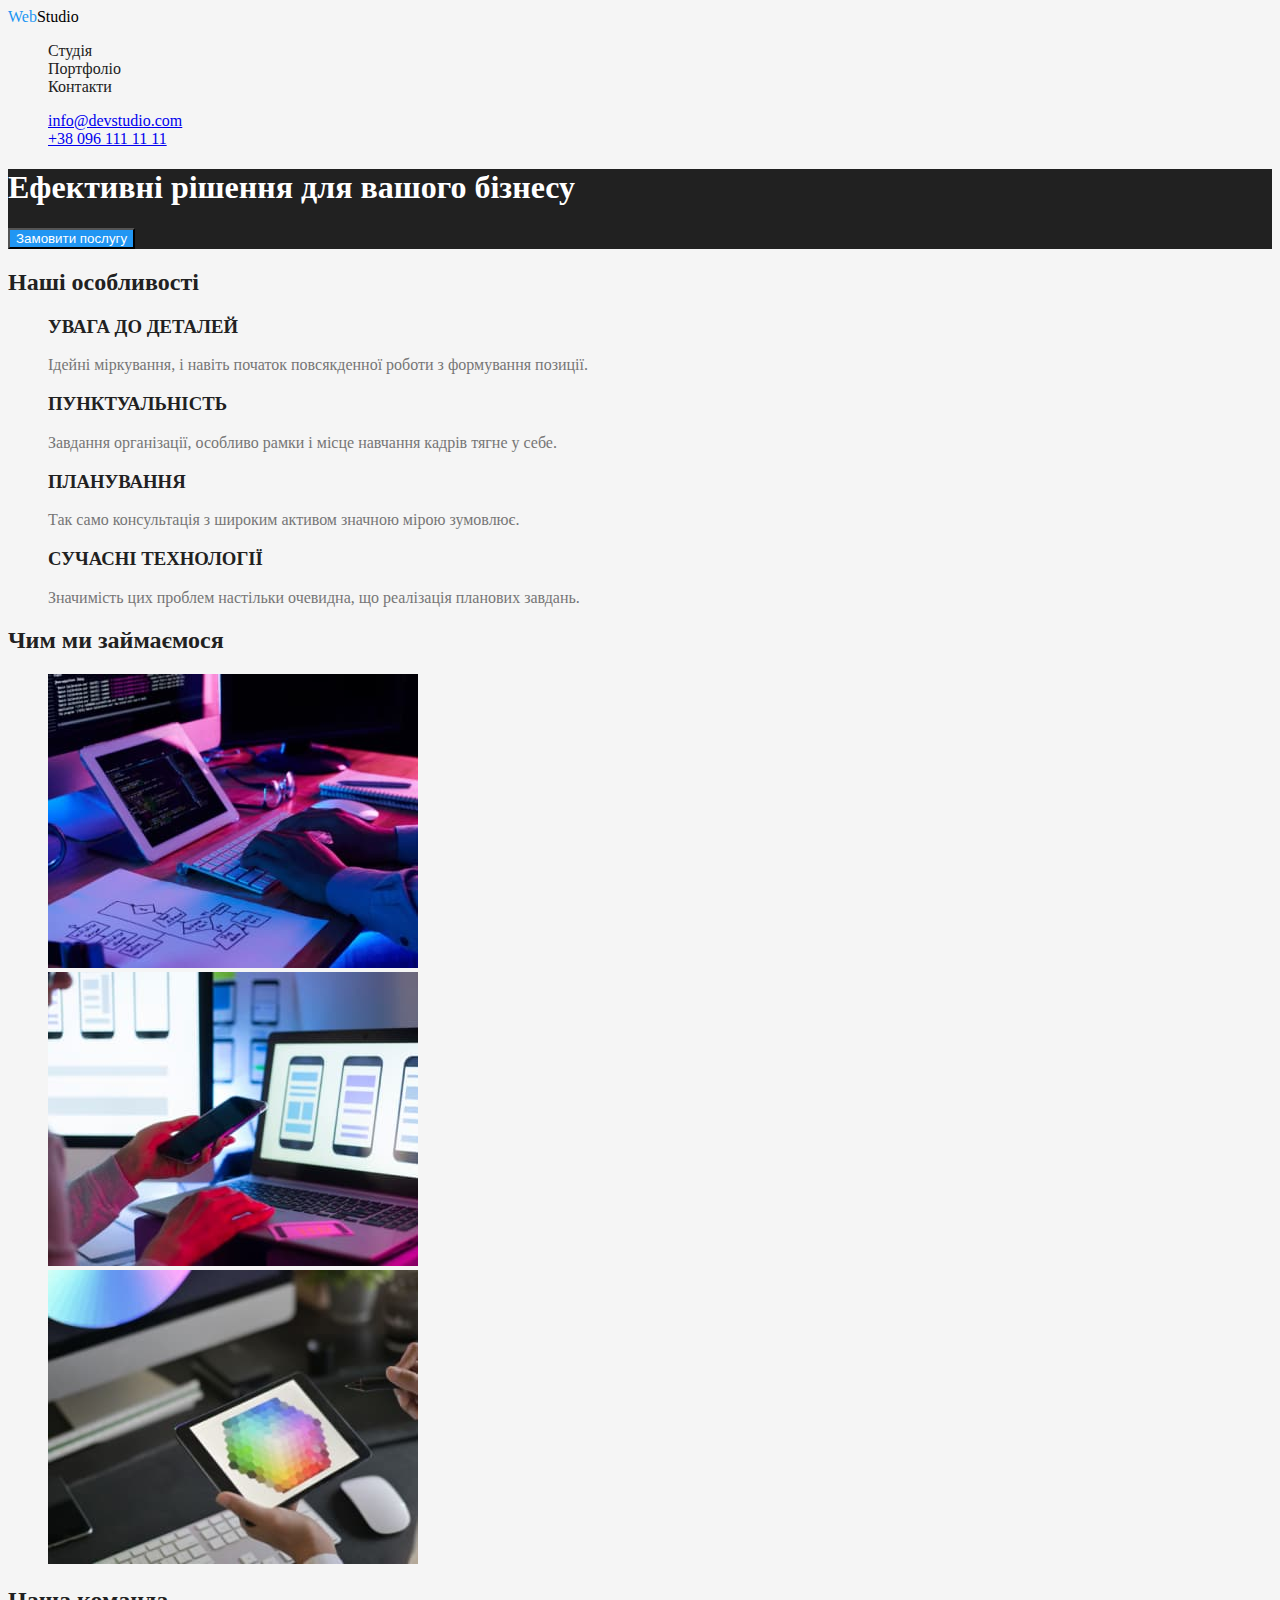
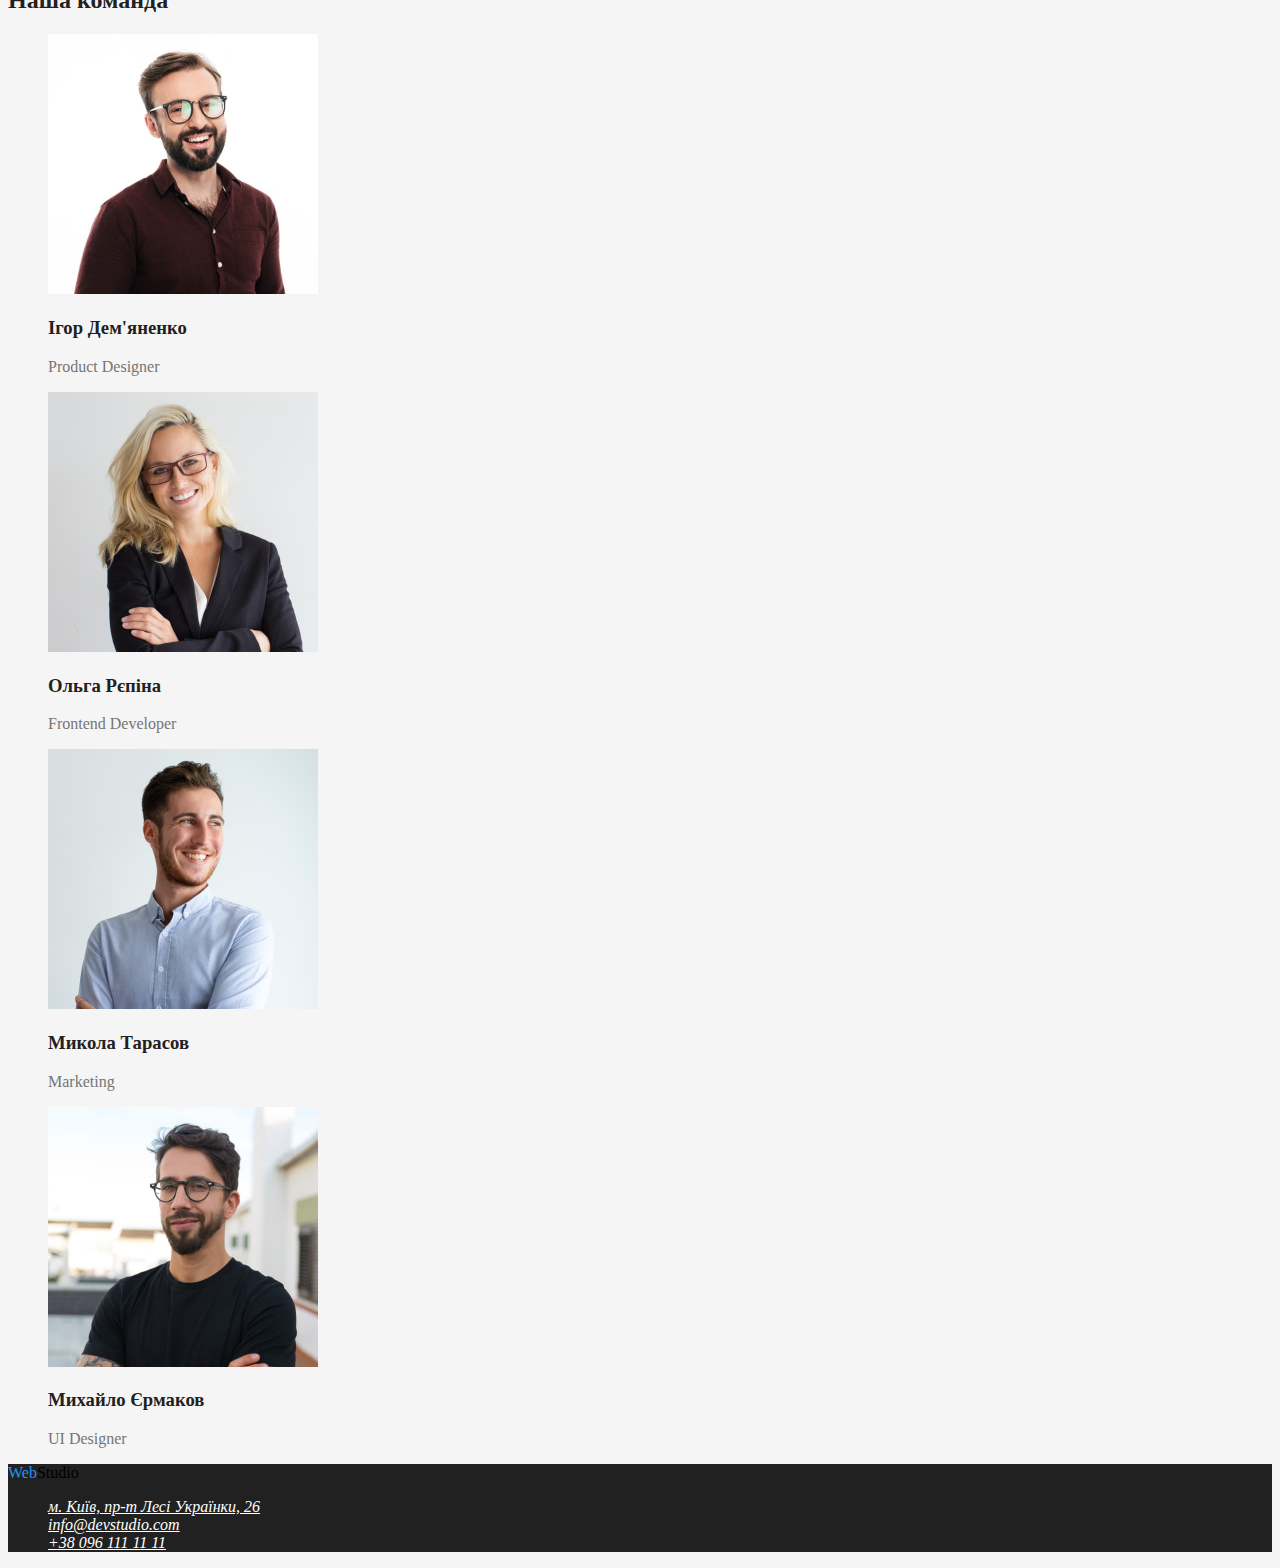
==== index.html @ 0f2eb412 "text" ====
<!DOCTYPE html>
<html lang="en">
<head>
    <meta charset="UTF-8">
    <meta http-equiv="X-UA-Compatible" content="IE=edge">
    <meta name="viewport" content="width=device-width, initial-scale=1.0">
    <title>Studio</title>
    <link rel="stylesheet" href="./css/styles.css">
</head>
<body>
    <header>
        <nav>
     <a href="./index.html" class="logo">
        <span class="current">Web</span>Studio
     </a>
     <ul class="site-nav list">
         <li><a href="./index.html" class="link">Студія</a></li>
         <li><a href="./portfolio.html" class="link">Портфоліо</a></li>
         <li><a href="" class="link">Контакти</a></li>   
     </ul>
        </nav>
             <ul class="auth-nav list">
                <li><a href="mailto:info@devstudio.com">info@devstudio.com</a></li>
                <li><a href="tel:+380961111111">+38 096 111 11 11</a></li>
             </ul>
    </header>
    <main>
        <section class="hero">
            <h1 class="hero-title">Ефективні рішення для вашого бізнесу</h1>
            <button type="button" class="button">Замовити послугу</button>
        </section>
        <section class="section">
            <h2 class="section-title">Наші особливості</h2>
            <ul class="feature-list">
                <li>
                    <h3 class="title">УВАГА ДО ДЕТАЛЕЙ</h3>
                    <p>Ідейні міркування, і навіть початок повсякденної роботи з формування позиції.</p>
                </li>
                <li>
                    <h3 class="title">ПУНКТУАЛЬНІСТЬ</h3>
                    <p>Завдання організації, особливо рамки і місце навчання кадрів тягне у себе.</p>
                </li>
                <li>
                    <h3 class="title">ПЛАНУВАННЯ</h3>
                    <p>Так само консультація з широким активом значною мірою зумовлює.</p>
                </li>
                <li>
                    <h3 class="title">СУЧАСНІ ТЕХНОЛОГІЇ</h3>
                    <p>Значимість цих проблем настільки очевидна, що реалізація планових завдань.</p>
                </li>
            </ul>
        </section>
        <section class="section">
            <h2 class="section-title">Чим ми займаємося</h2>
            <ul class="work-list">
               <li>
                <img src="./images/comp.jpg" alt="comp" width="370" height="294">
             </li>
              <li>
                  <img src="./images/tel.jpg" alt="tel" width="370" height="294">
            </li>
            <li>
                <img src="./images/pla.jpg" alt="pla" width="370" height="294">
            </li>
            </ul>
        </section>
        <section class="section">
            <h2 class="section-title">Наша команда</h2>
            <ul class="team-list">
                <li>
                 <img src="./images/ІгорДем'яненко.jpg" alt="ІгорДем'яненко" width="270" height="260">

                    <h3 class="title">Ігор Дем'яненко</h3>
                    <p>Product Designer</p>
                </li>
                <li>
                    <img src="./images/ОльгаРєпіна.jpg" alt="ОльгаРєпіна" width="270" height="260">
                    <h3 class="title">Ольга Рєпіна</h3>
                    <p>Frontend Developer</p>
                </li>
                <li>
                    <img src="./images/МиколаТарасов.jpg" alt="МиколаТарасов" width="270" height="260">
                    <h3 class="title">Микола Тарасов</h3>
                    <p>Marketing</p>
                </li>
                 <li>
                     <img src="./images/МихайлоЄрмаков.jpg" alt="МихайлоЄрмаков" width="270" height="260">
                     <h3 class="title">Михайло Єрмаков</h3>
                     <p>UI Designer</p>
                 </li>
            </ul>
        </section>
    </main>
    <footer class="footer">
        <a href="./index.html" class="logo">
            <span class="current">Web</span>Studio
         </a>
        <address>
            <ul class="contacts">
                <li> <a href="https://goo.gl/maps/J2nCYvBNZH49f2Dp6" target="_blank" rel="noreferrer noopener" class="link">м. Київ, пр-т Лесі Українки, 26</a></li>
                <li><a href="mailto:info@devstudio.com" class="link" >info@devstudio.com</a></li>
                <li><a href="tel:+380961111111" class="link">+38 096 111 11 11</a></li>
            </ul>
        </address>
    </footer>
</body>
</html>
---- css/styles.css ----
/* колір основного тексту #212121; */

/* допоміжний колір тексту #757575;  */

/*  білий колір #FFFFFF; */

/* колір акцент #2196F3 */

/* background: #2F303A; */
/* колір logo #000000  та акцент #2196F3   */

:root {
    --primary-text-color: #757575; 
    --title-text-color: #212121; 
    --accent-color: #2196F3;
    --hero-text-color: #FFFFFF;
}

body {
    color:#212121;
    background-color: #F5F5F5;
}
.list {
    list-style: none;
    
}
.current {
    color:var(--accent-color);
}

.logo {
    color: #000000;
    text-decoration: none;
}

.site-nav .link {
    color:var(--title-text-color);
    text-decoration: none;
}
.site-nav .link:hover,
.site-nav .link:focus {
    color: var(--accent-color);
}
/* hero */
.hero {
    background-color: var(--title-text-color);

}
.hero-title {
    color: var(--hero-text-color);
    
}
.button {
    color: var(--hero-text-color);
    background-color: var(--accent-color);
}

.section {
    color:var(--primary-text-color);
}
.section-title {
    color: var(--title-text-color);
}
/* feature */
.feature-list {
    list-style: none;
}
.feature-list .title {
    color: var(--title-text-color);
}

/* work */
.work-list {
    list-style: none;
}
/* team*/
.team-list {
    list-style: none;
}

.team-list .title {
    color:var(--title-text-color) ;
}
/* footer */
.footer {
    background-color: var(--title-text-color);
}


/* contacts */
.contacts {
    list-style: none;
}

.contacts .link{
    color:  var(--hero-text-color);
    background-color: var(--title-text-color);
}
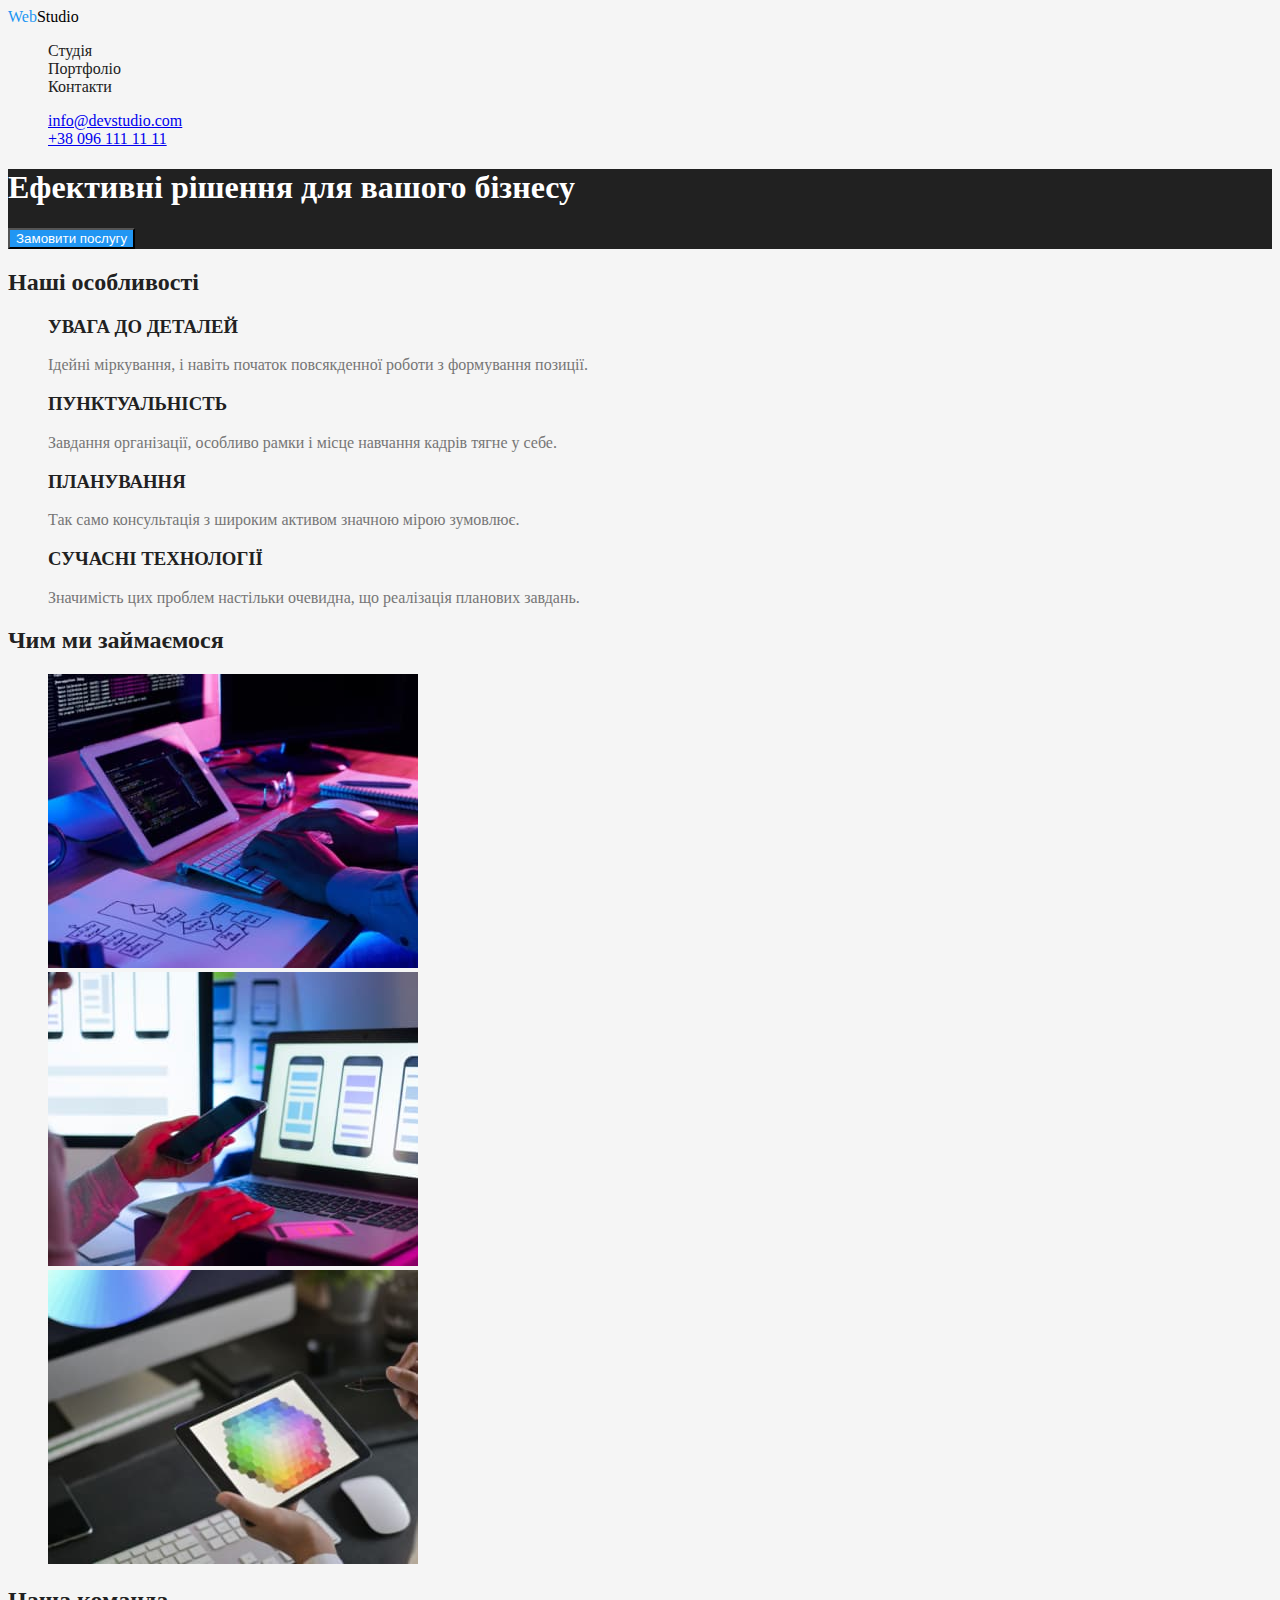
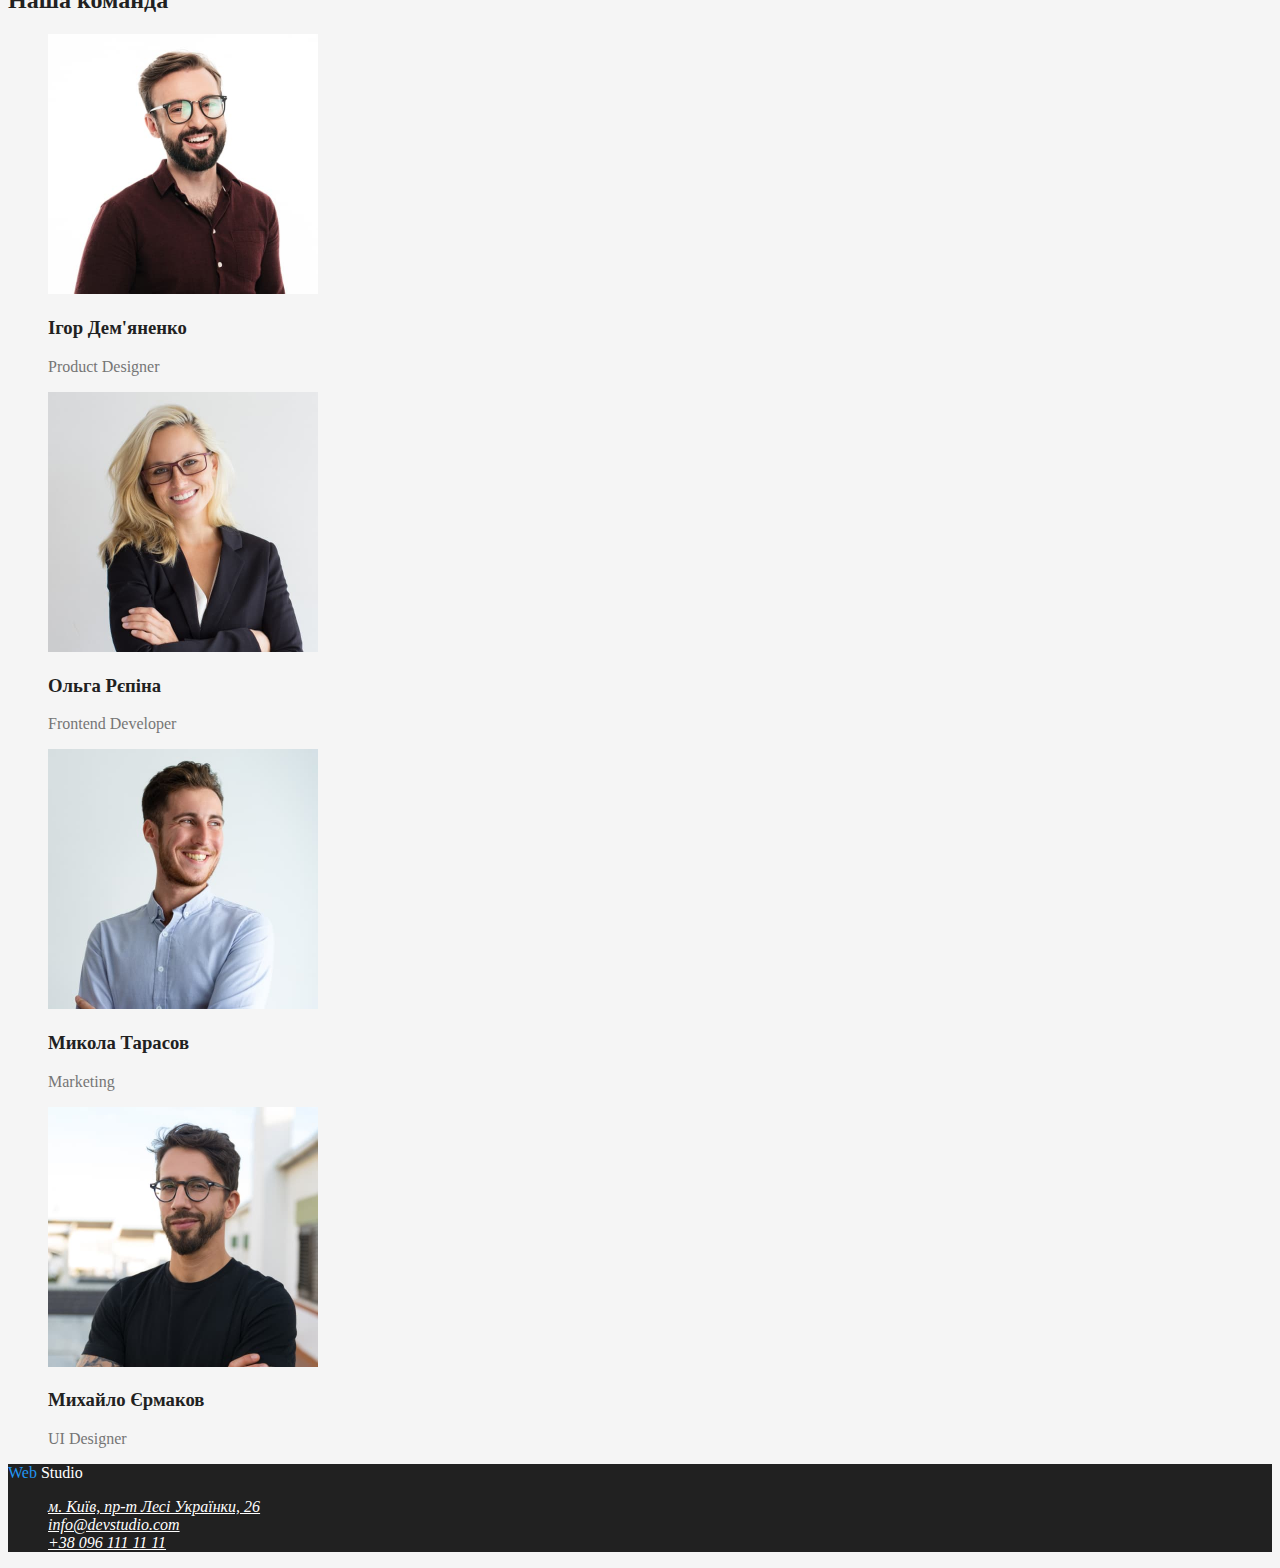
==== commit 4aea0bae: "footer logo" ====
--- a/index.html
+++ b/index.html
@@ -93,7 +93,7 @@
     </main>
     <footer class="footer">
         <a href="./index.html" class="logo">
-            <span class="current">Web</span>Studio
+            <span class="current">Web</span> <span class="footer-logo">Studio</span>
          </a>
         <address>
             <ul class="contacts">
--- a/css/styles.css
+++ b/css/styles.css
@@ -85,6 +85,9 @@
 .footer {
     background-color: var(--title-text-color);
 }
+.footer-logo {
+    color: var(--hero-text-color);
+}
 
 
 /* contacts */
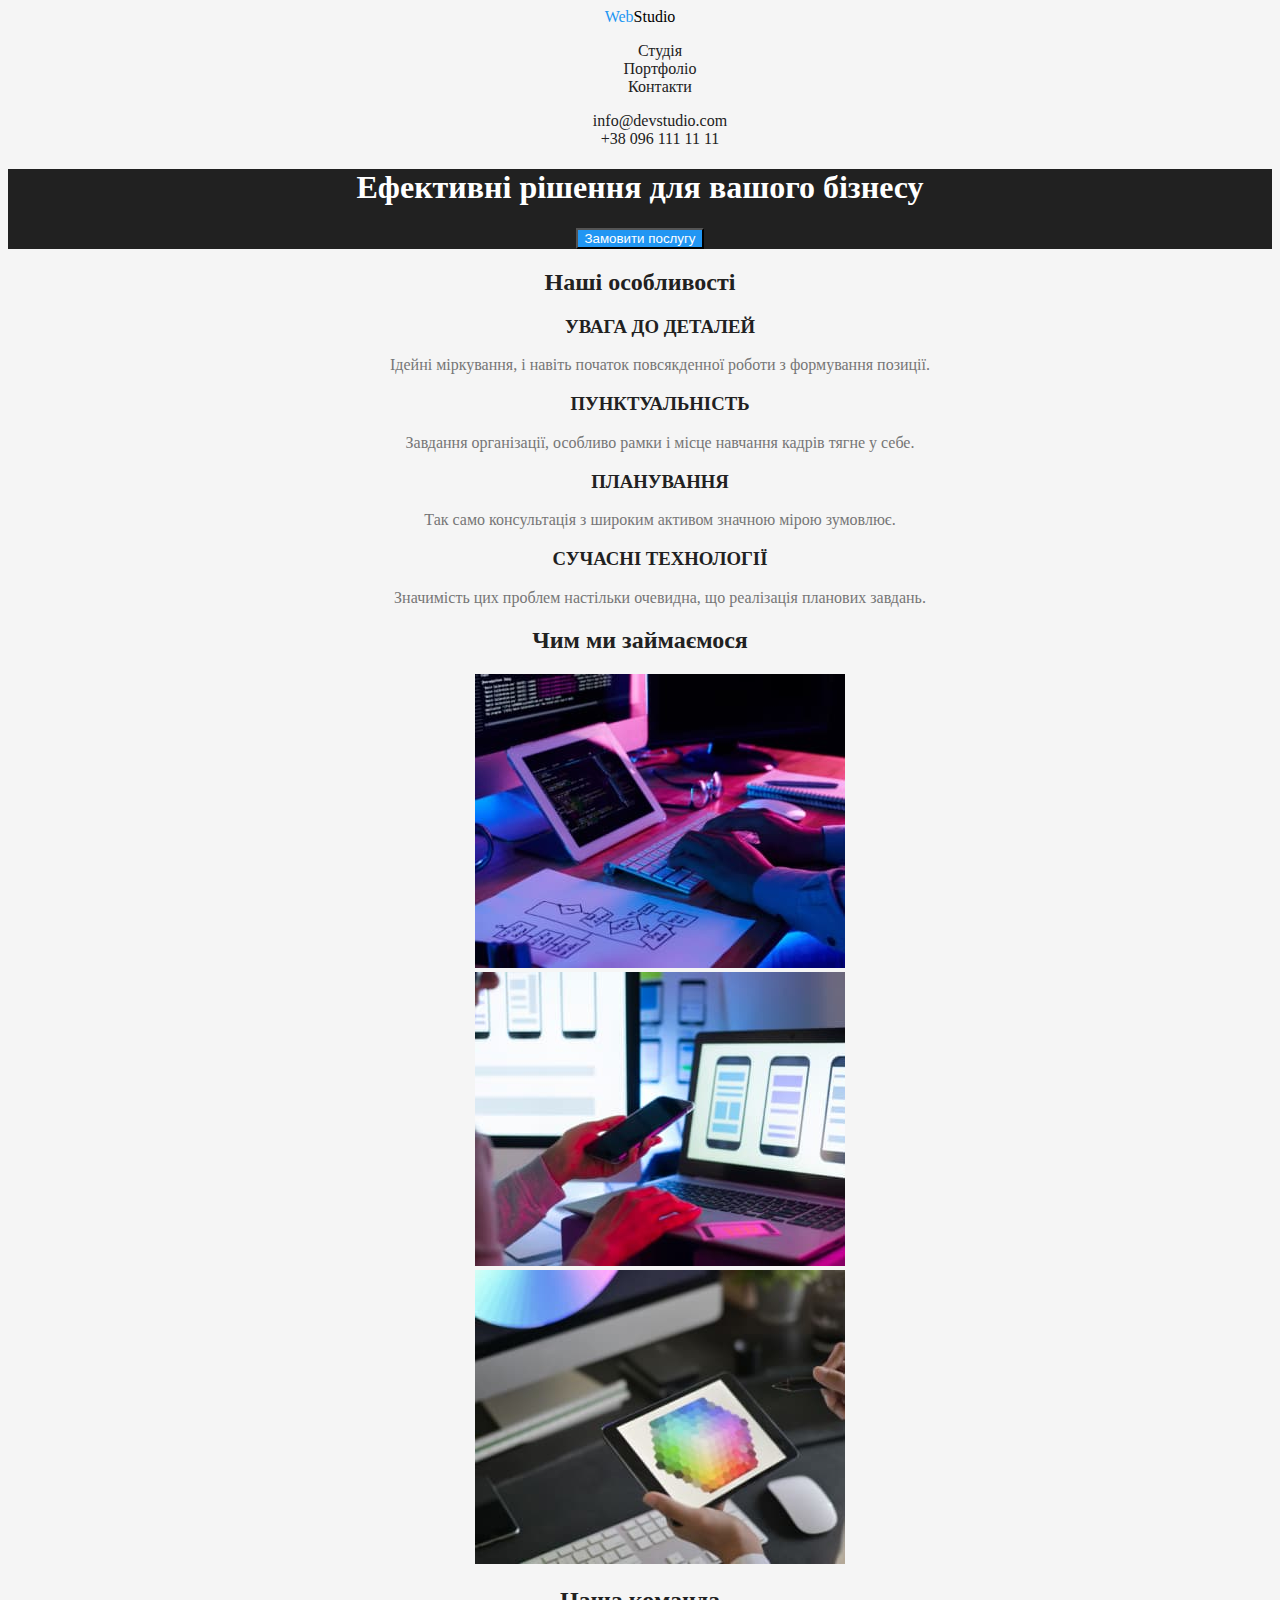
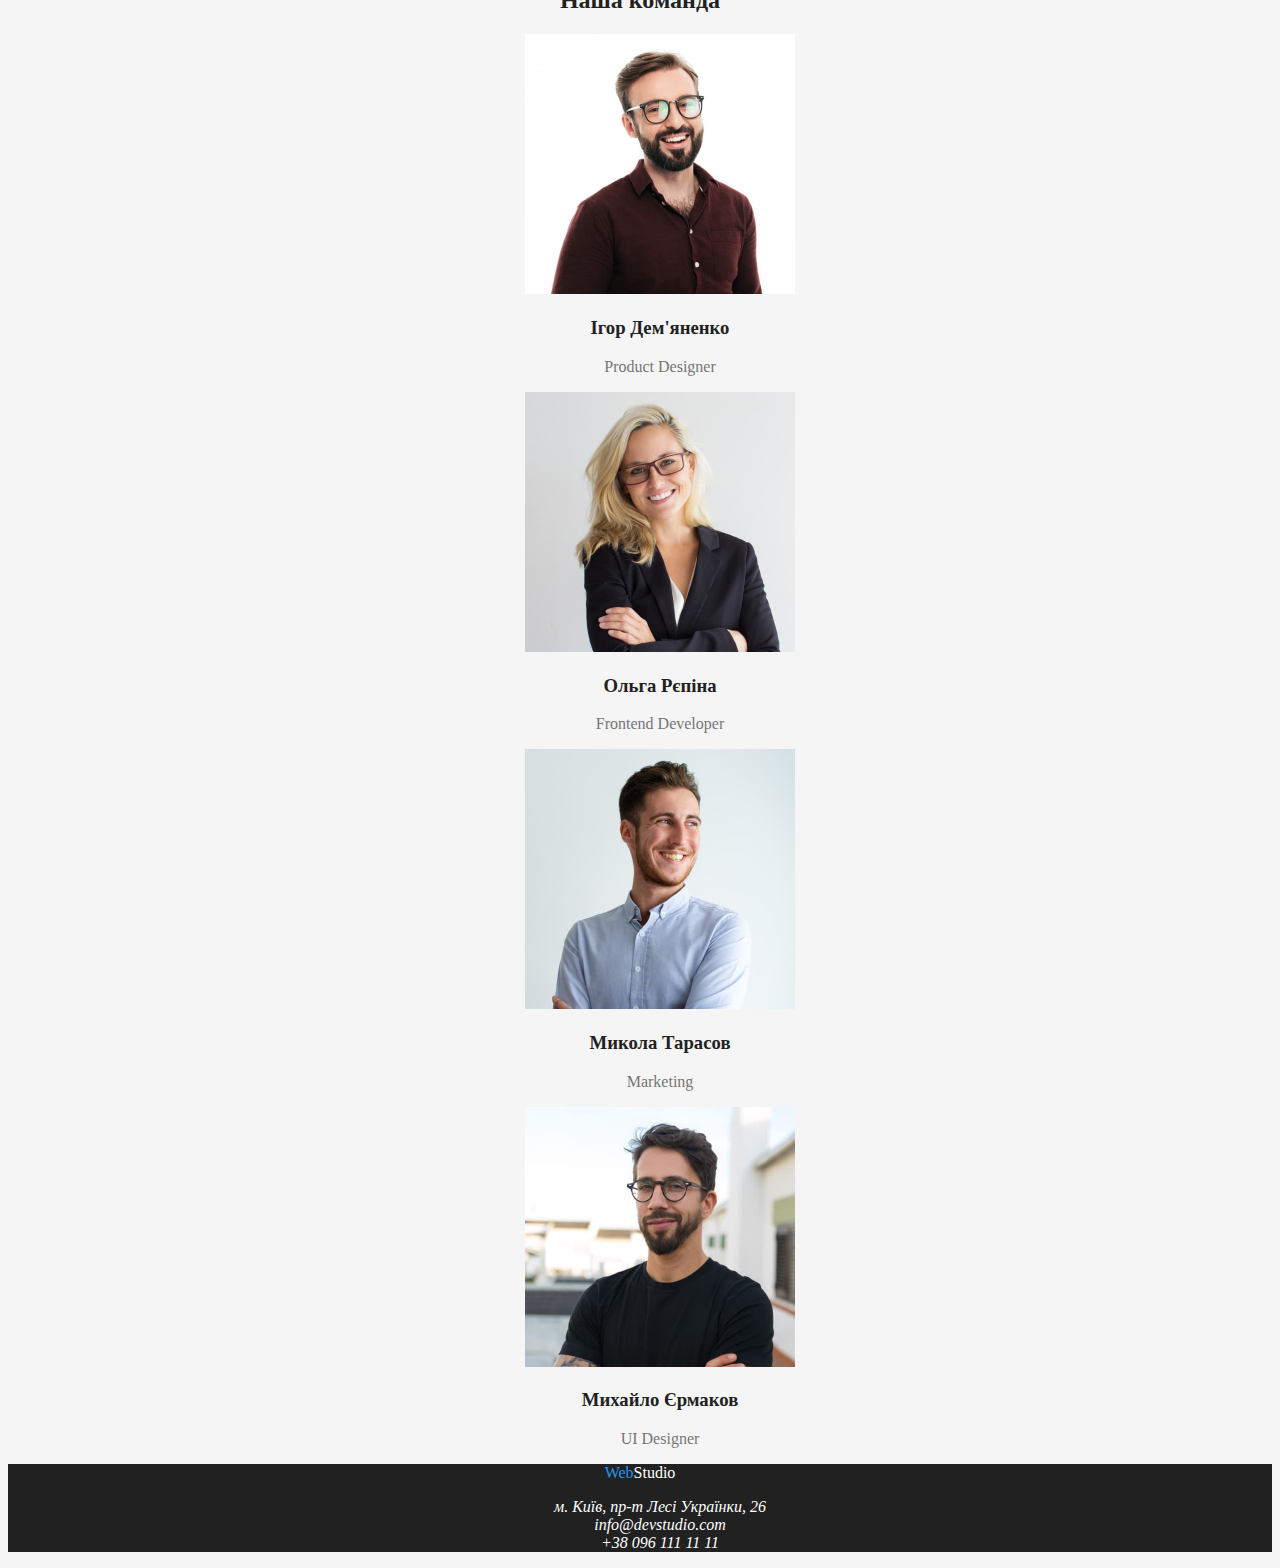
==== commit 902f2bfa: "portfolio" ====
--- a/index.html
+++ b/index.html
@@ -20,8 +20,8 @@
      </ul>
         </nav>
              <ul class="auth-nav list">
-                <li><a href="mailto:info@devstudio.com">info@devstudio.com</a></li>
-                <li><a href="tel:+380961111111">+38 096 111 11 11</a></li>
+                <li><a href="mailto:info@devstudio.com" class="link">info@devstudio.com</a></li>
+                <li><a href="tel:+380961111111" class="link">+38 096 111 11 11</a></li>
              </ul>
     </header>
     <main>
@@ -93,7 +93,7 @@
     </main>
     <footer class="footer">
         <a href="./index.html" class="logo">
-            <span class="current">Web</span> <span class="footer-logo">Studio</span>
+            <span class="current">Web</span><span class="footer-logo">Studio</span>
          </a>
         <address>
             <ul class="contacts">
--- a/css/styles.css
+++ b/css/styles.css
@@ -19,6 +19,8 @@
 body {
     color:#212121;
     background-color: #F5F5F5;
+    text-align: center;
+
 }
 .list {
     list-style: none;
@@ -39,6 +41,14 @@
 }
 .site-nav .link:hover,
 .site-nav .link:focus {
+    color: var(--accent-color);
+}
+.auth-nav .link {
+    color: var(--title-text-color);
+    text-decoration: none;
+}
+.auth-nav .link:hover,
+.auth-nav .link:focus {
     color: var(--accent-color);
 }
 /* hero */
@@ -89,7 +99,6 @@
     color: var(--hero-text-color);
 }
 
-
 /* contacts */
 .contacts {
     list-style: none;
@@ -98,4 +107,14 @@
 .contacts .link{
     color:  var(--hero-text-color);
     background-color: var(--title-text-color);
+    text-decoration: none;
 }
+/* portfolio */
+.list-nav .link {
+    text-decoration: none;
+    color: var(--title-text-color);
+}
+.list-nav .link:hover,
+.list-nav .link:focus {
+    color: var(--accent-color);
+}
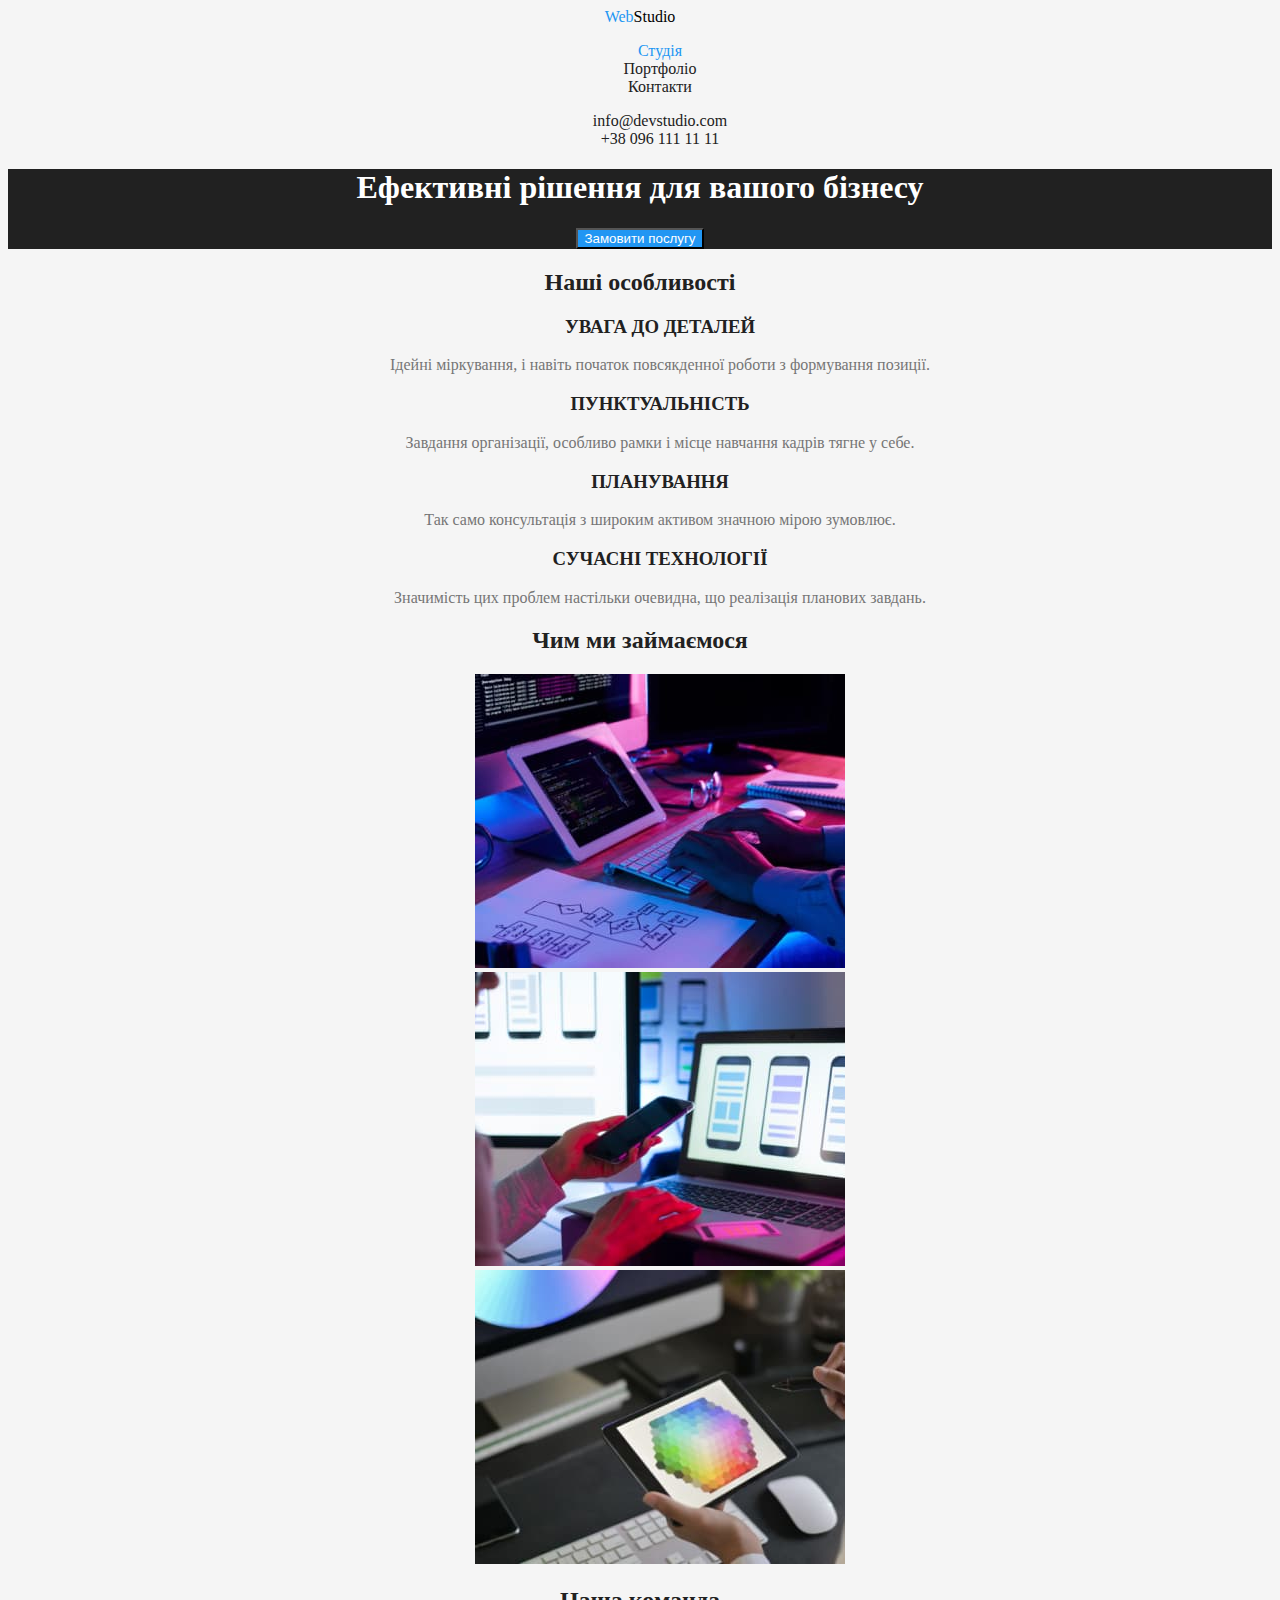
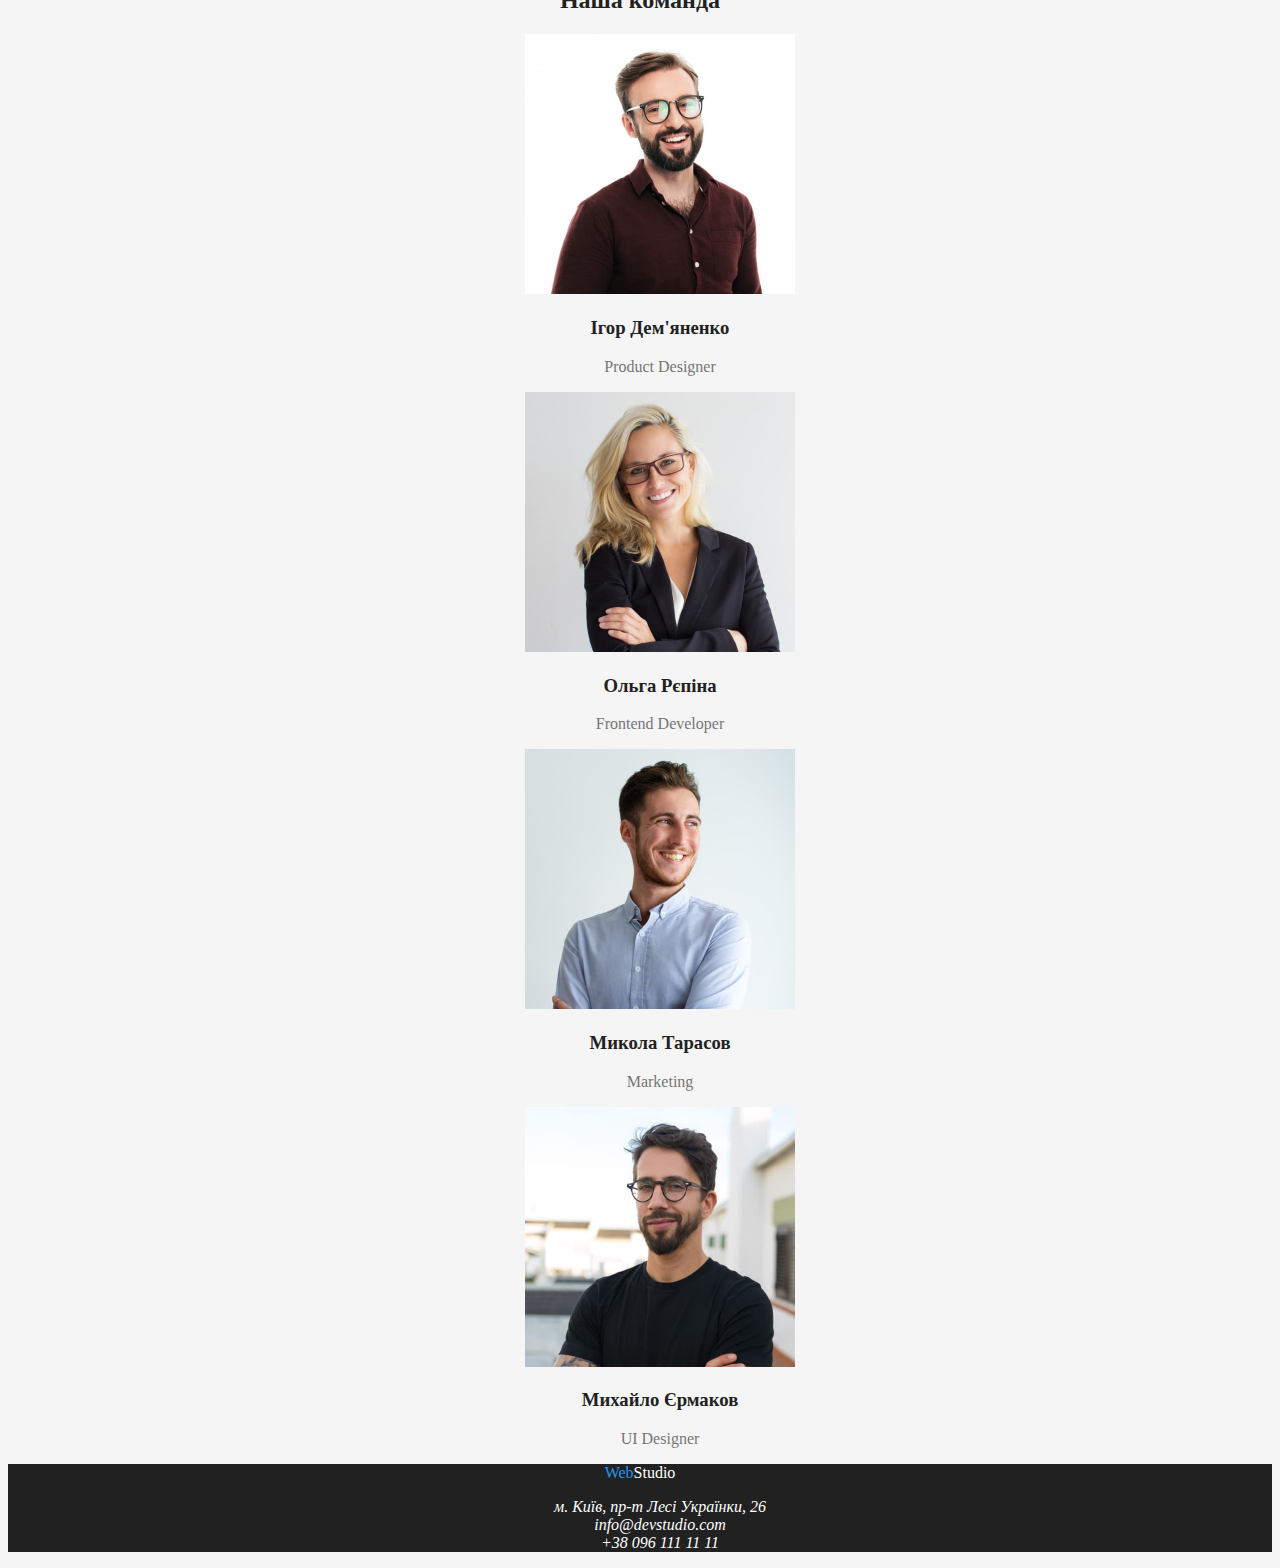
==== commit 5f372487: "update css" ====
--- a/index.html
+++ b/index.html
@@ -14,7 +14,7 @@
         <span class="current">Web</span>Studio
      </a>
      <ul class="site-nav list">
-         <li><a href="./index.html" class="link">Студія</a></li>
+         <li><a href="./index.html" class="link current">Студія</a></li>
          <li><a href="./portfolio.html" class="link">Портфоліо</a></li>
          <li><a href="" class="link">Контакти</a></li>   
      </ul>
--- a/css/styles.css
+++ b/css/styles.css
@@ -43,6 +43,10 @@
 .site-nav .link:focus {
     color: var(--accent-color);
 }
+.site-nav .link.current {
+    color: var(--accent-color);
+}
+
 .auth-nav .link {
     color: var(--title-text-color);
     text-decoration: none;
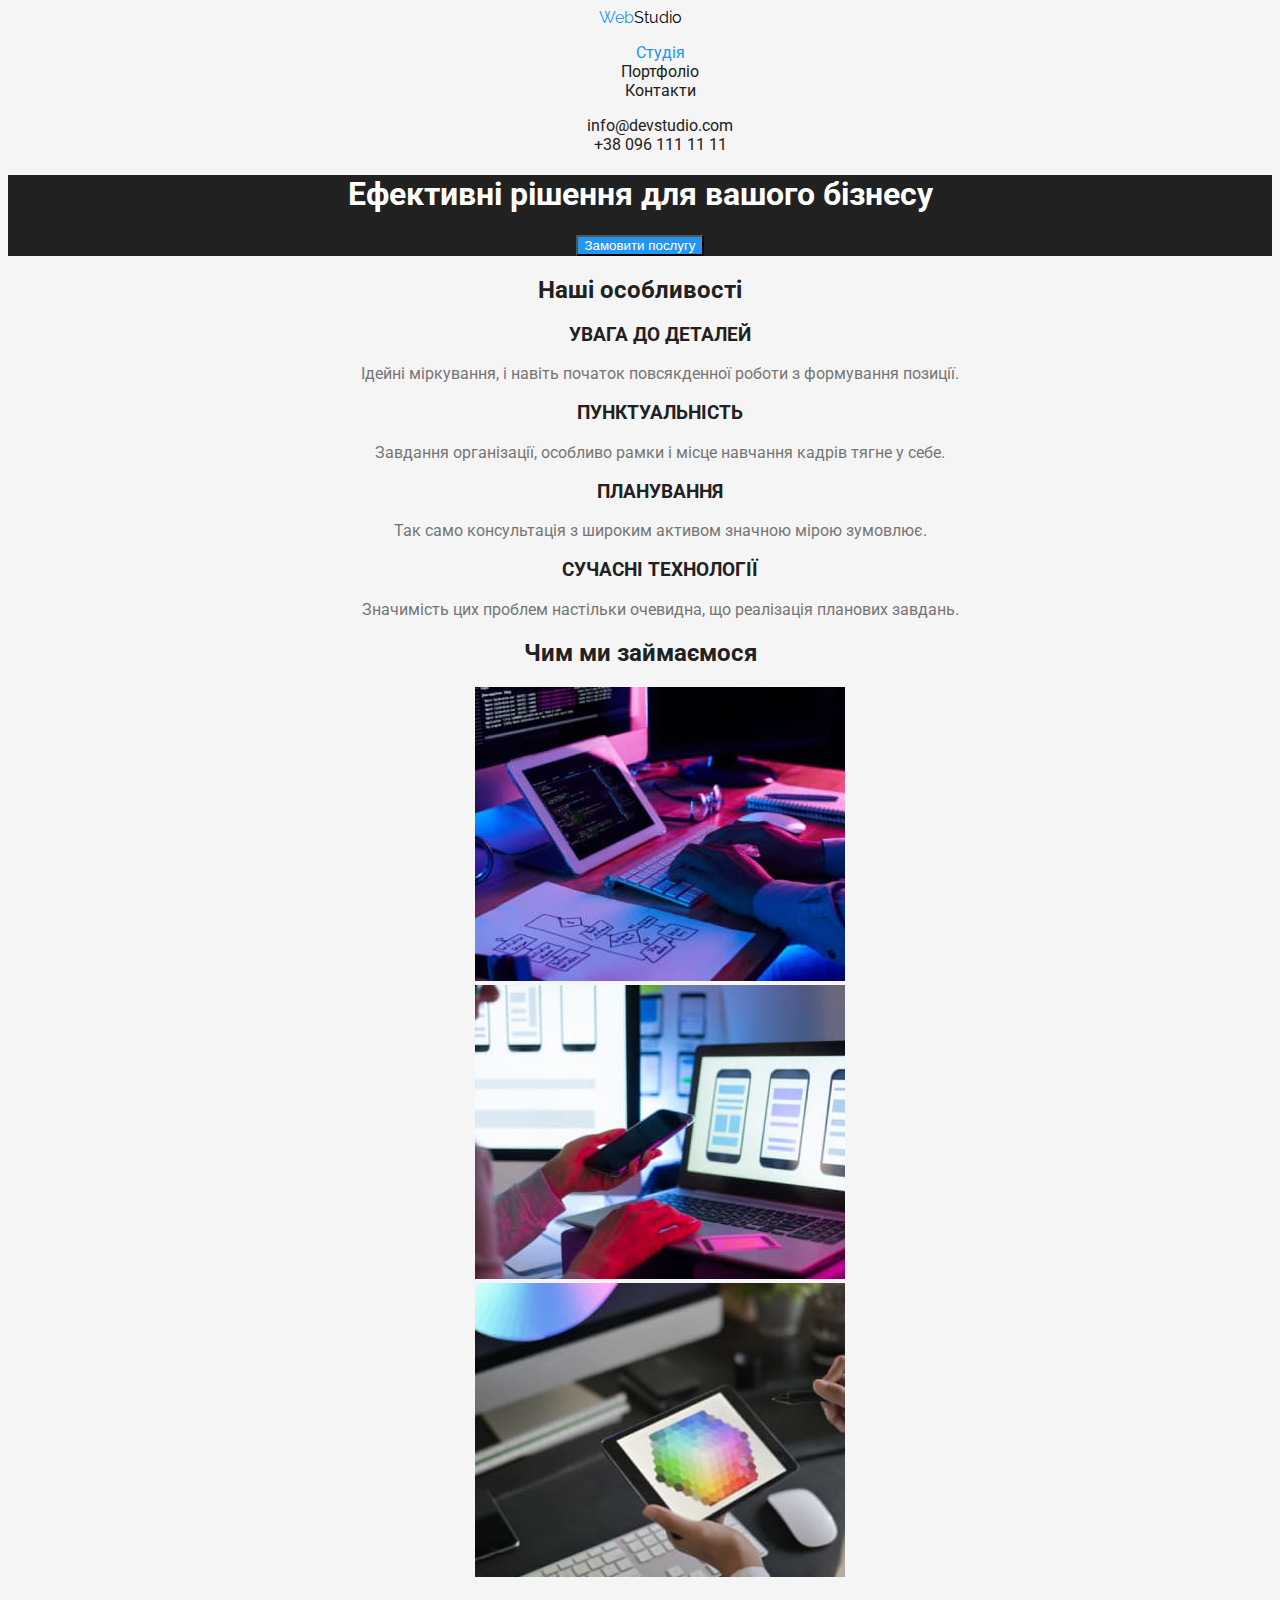
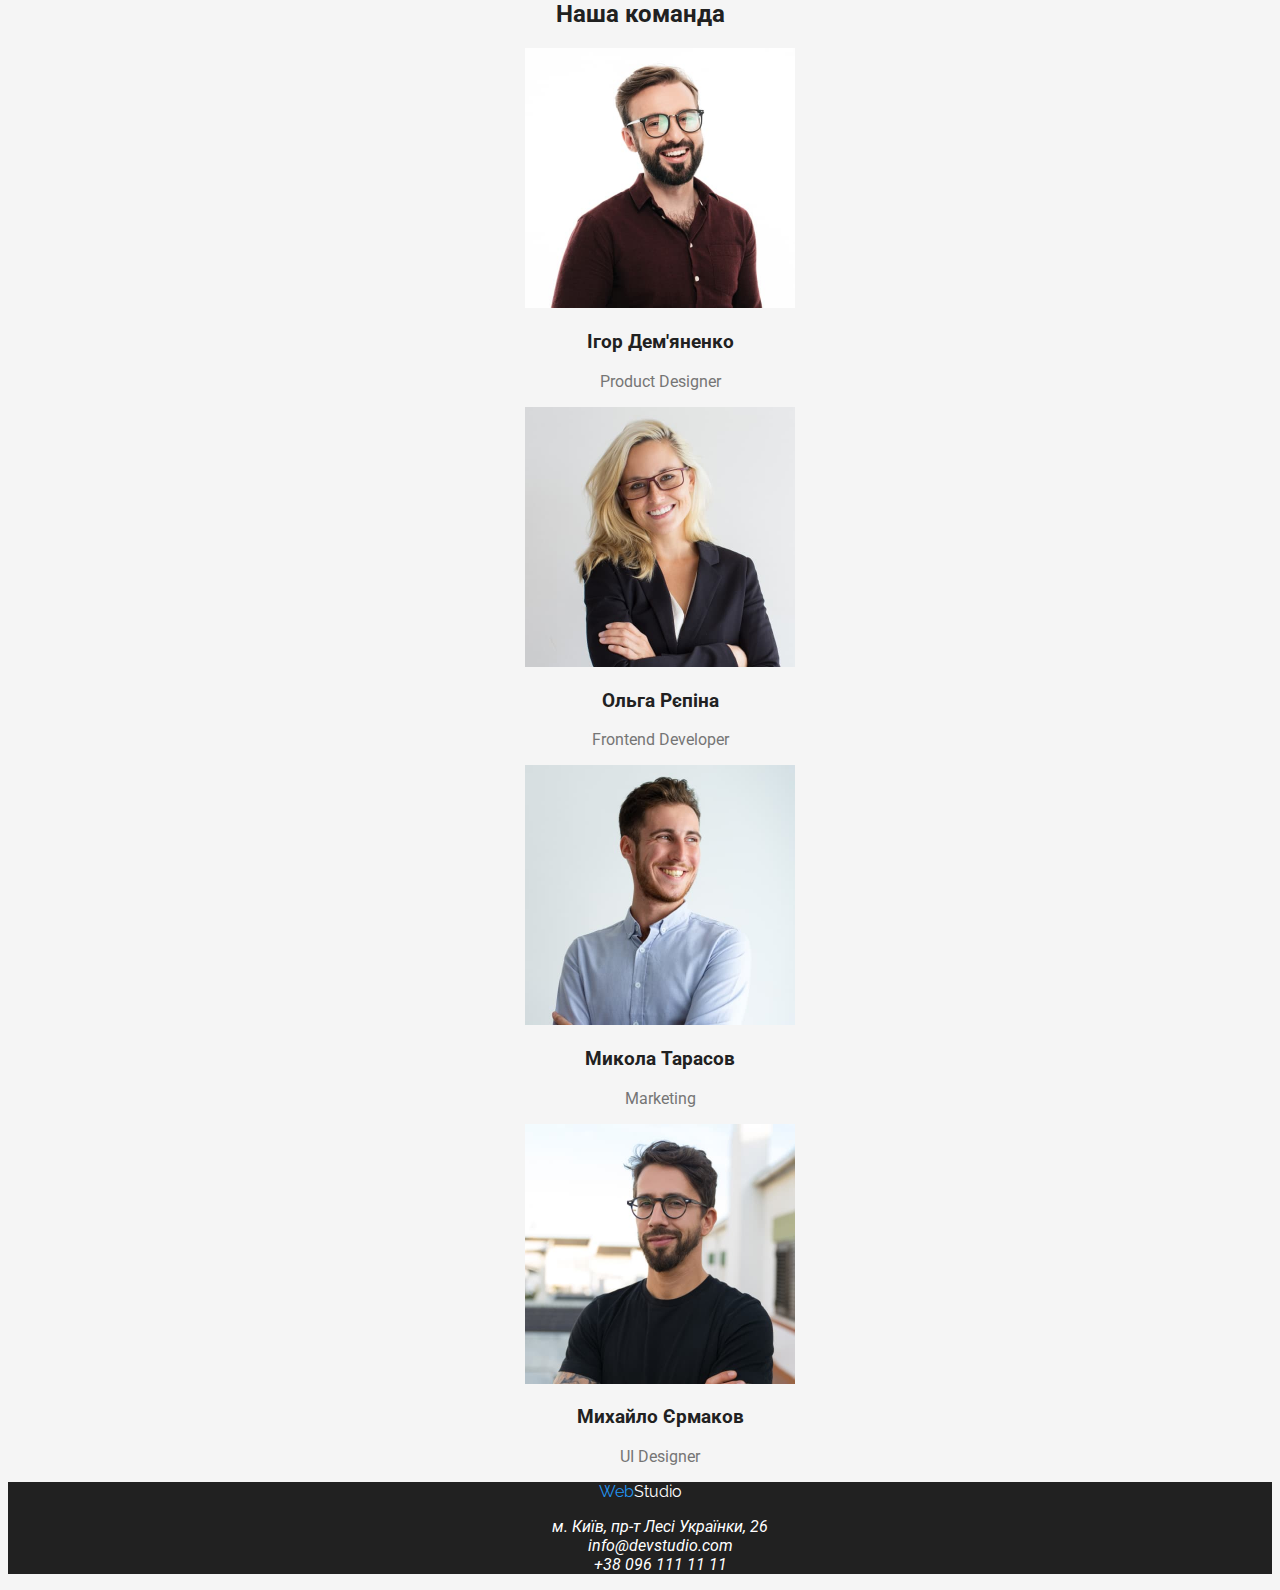
==== commit 32aab99b: "text" ====
--- a/index.html
+++ b/index.html
@@ -5,6 +5,7 @@
     <meta http-equiv="X-UA-Compatible" content="IE=edge">
     <meta name="viewport" content="width=device-width, initial-scale=1.0">
     <title>Studio</title>
+    <link href="https://fonts.googleapis.com/css2?family=Raleway:wght@700&family=Roboto:wght@500;700&display=swap" rel="stylesheet">
     <link rel="stylesheet" href="./css/styles.css">
 </head>
 <body>
--- a/css/styles.css
+++ b/css/styles.css
@@ -1,6 +1,6 @@
-/* колір основного тексту #212121; */
+/* колір основного тексту #757575; */
 
-/* допоміжний колір тексту #757575;  */
+/* допоміжний колір тексту #212121;   */
 
 /*  білий колір #FFFFFF; */
 
@@ -14,12 +14,16 @@
     --title-text-color: #212121; 
     --accent-color: #2196F3;
     --hero-text-color: #FFFFFF;
+    --logo-color: #000000;
+    --primary-bg-color: #F5F5F5;
+    --secondory-bg-color: #F5F4FA;
 }
 
 body {
-    color:#212121;
-    background-color: #F5F5F5;
+    color:var(--title-text-color);
+    background-color: var(--primary-bg-color);
     text-align: center;
+    font-family: 'Roboto', sans-serif;
 
 }
 .list {
@@ -31,8 +35,9 @@
 }
 
 .logo {
-    color: #000000;
+    color: var(--logo-color);
     text-decoration: none;
+    font-family: 'Raleway', sans-serif;
 }
 
 .site-nav .link {
@@ -64,7 +69,7 @@
     color: var(--hero-text-color);
     
 }
-.button {
+.hero .button {
     color: var(--hero-text-color);
     background-color: var(--accent-color);
 }
@@ -114,11 +119,14 @@
     text-decoration: none;
 }
 /* portfolio */
-.list-nav .link {
-    text-decoration: none;
+
+
+.list .button {
     color: var(--title-text-color);
+    background-color: var(--secondory-bg-color);
 }
-.list-nav .link:hover,
-.list-nav .link:focus {
-    color: var(--accent-color);
-}
+.list .button:hover,
+.list .button:focus {
+ color: var(--hero-text-color);
+ background-color: var(--accent-color);
+}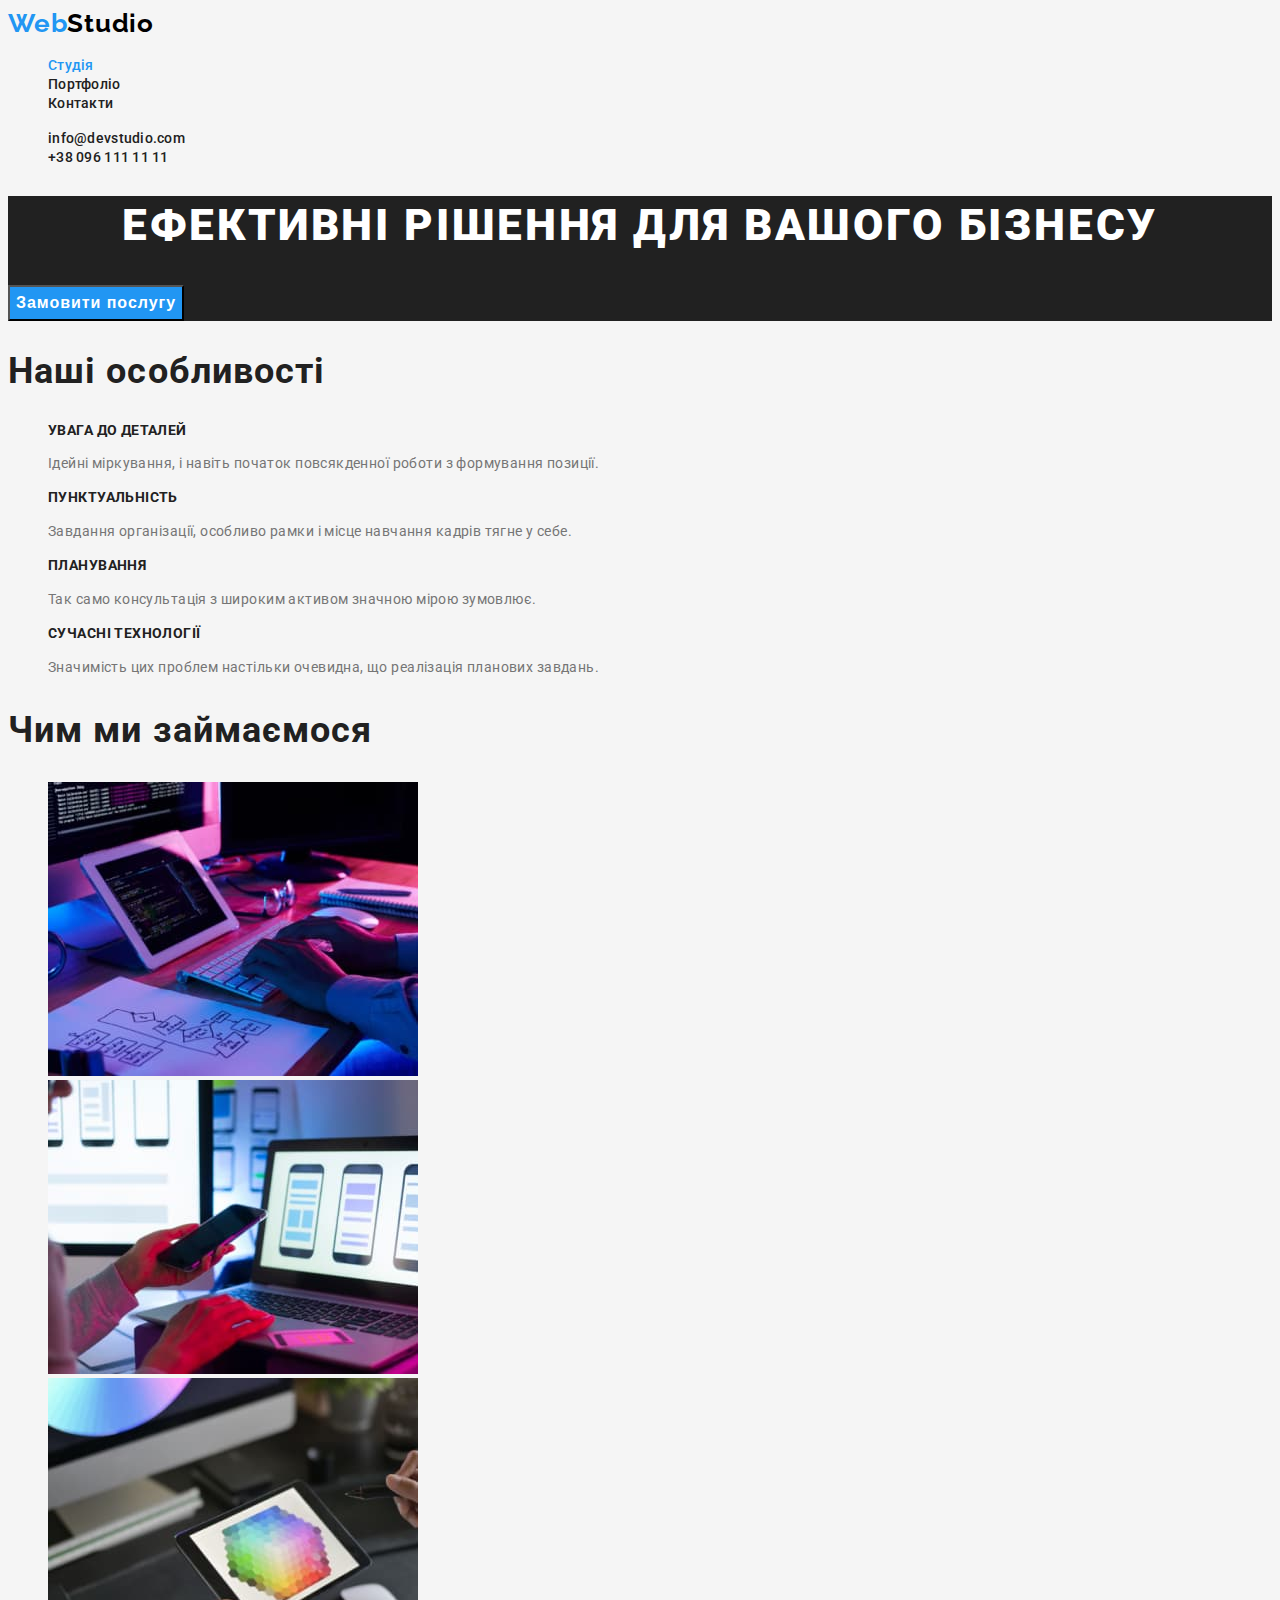
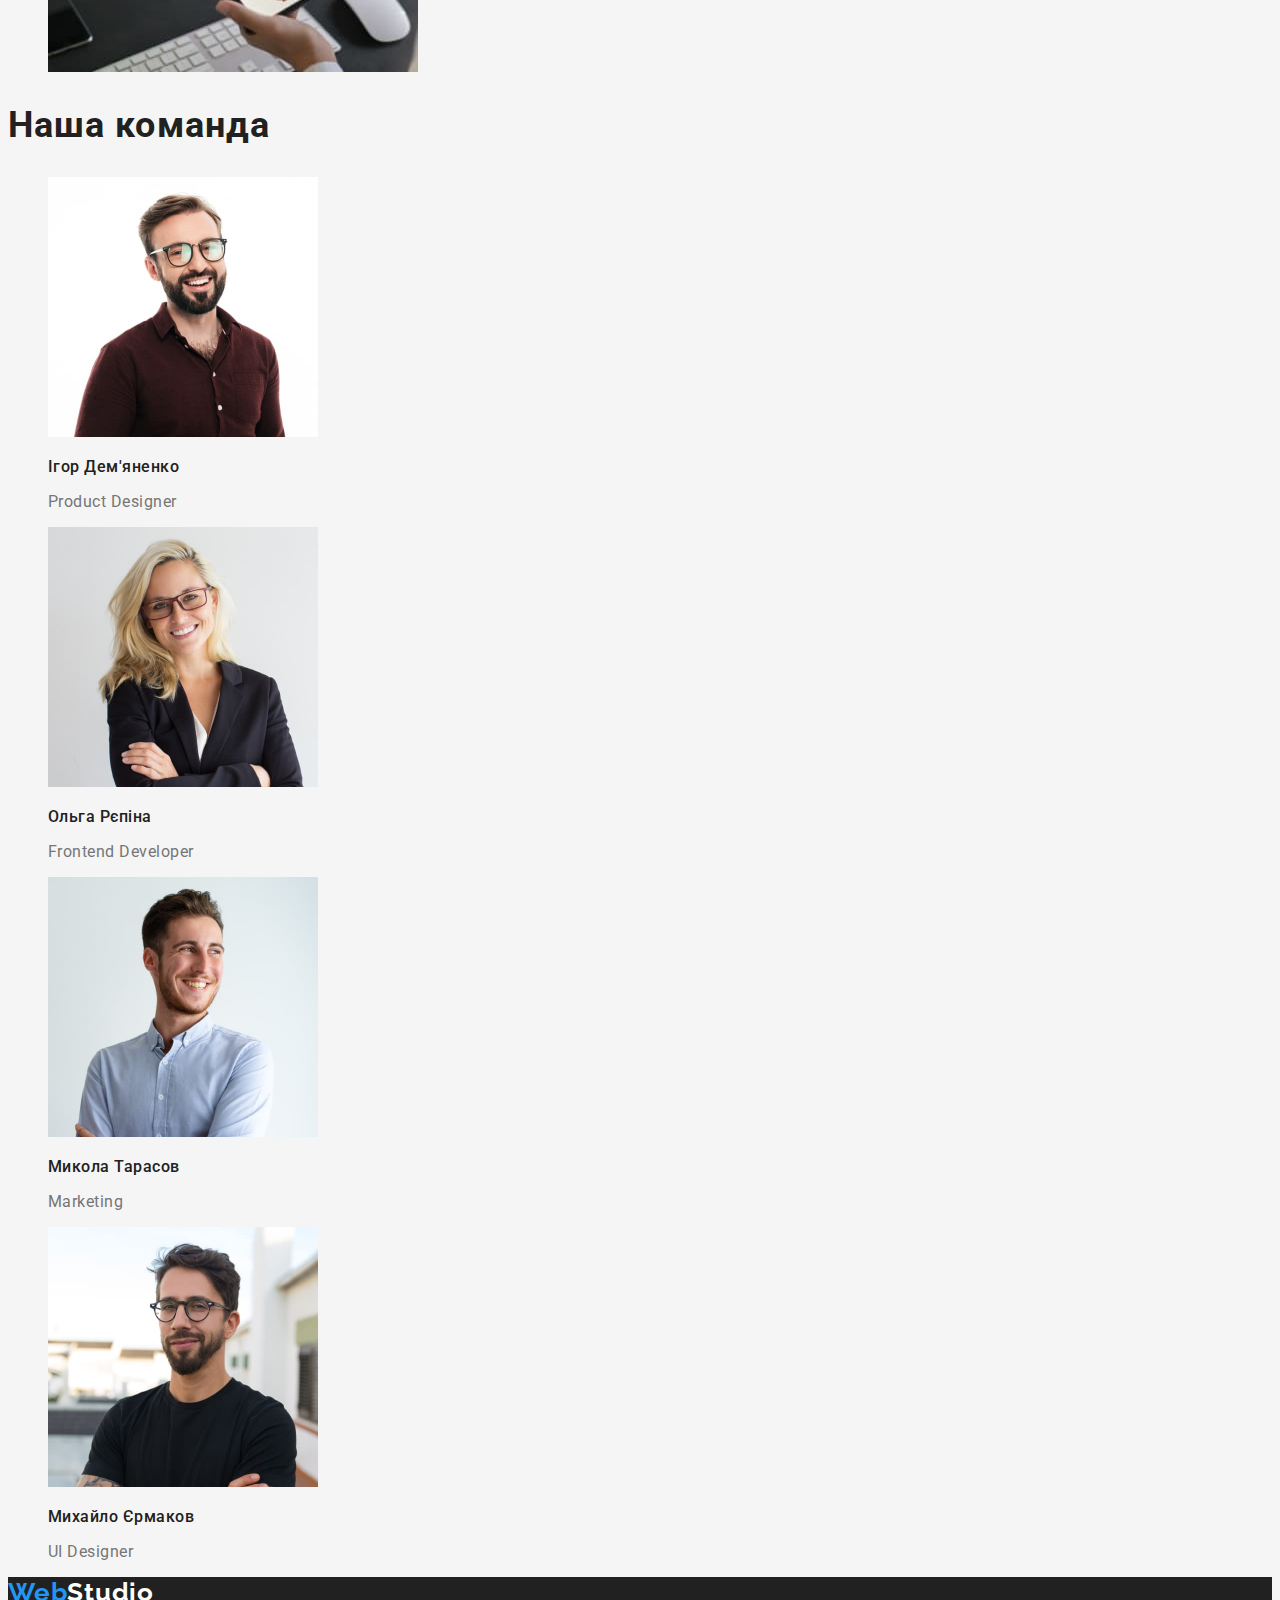
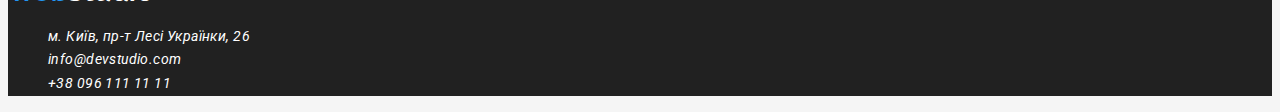
==== commit 402a6af6: "finish" ====
--- a/index.html
+++ b/index.html
@@ -5,7 +5,7 @@
     <meta http-equiv="X-UA-Compatible" content="IE=edge">
     <meta name="viewport" content="width=device-width, initial-scale=1.0">
     <title>Studio</title>
-    <link href="https://fonts.googleapis.com/css2?family=Raleway:wght@700&family=Roboto:wght@500;700&display=swap" rel="stylesheet">
+    <link href="https://fonts.googleapis.com/css2?family=Raleway:wght@700&family=Roboto:wght@400;500;700;900&display=swap" rel="stylesheet">
     <link rel="stylesheet" href="./css/styles.css">
 </head>
 <body>
@@ -35,19 +35,19 @@
             <ul class="feature-list">
                 <li>
                     <h3 class="title">УВАГА ДО ДЕТАЛЕЙ</h3>
-                    <p>Ідейні міркування, і навіть початок повсякденної роботи з формування позиції.</p>
+                    <p class="text">Ідейні міркування, і навіть початок повсякденної роботи з формування позиції.</p>
                 </li>
                 <li>
                     <h3 class="title">ПУНКТУАЛЬНІСТЬ</h3>
-                    <p>Завдання організації, особливо рамки і місце навчання кадрів тягне у себе.</p>
+                    <p class="text">Завдання організації, особливо рамки і місце навчання кадрів тягне у себе.</p>
                 </li>
                 <li>
                     <h3 class="title">ПЛАНУВАННЯ</h3>
-                    <p>Так само консультація з широким активом значною мірою зумовлює.</p>
+                    <p class="text">Так само консультація з широким активом значною мірою зумовлює.</p>
                 </li>
                 <li>
                     <h3 class="title">СУЧАСНІ ТЕХНОЛОГІЇ</h3>
-                    <p>Значимість цих проблем настільки очевидна, що реалізація планових завдань.</p>
+                    <p class="text">Значимість цих проблем настільки очевидна, що реалізація планових завдань.</p>
                 </li>
             </ul>
         </section>
@@ -72,22 +72,22 @@
                  <img src="./images/ІгорДем'яненко.jpg" alt="ІгорДем'яненко" width="270" height="260">
 
                     <h3 class="title">Ігор Дем'яненко</h3>
-                    <p>Product Designer</p>
+                    <p class="text">Product Designer</p>
                 </li>
                 <li>
                     <img src="./images/ОльгаРєпіна.jpg" alt="ОльгаРєпіна" width="270" height="260">
                     <h3 class="title">Ольга Рєпіна</h3>
-                    <p>Frontend Developer</p>
+                    <p class="text">Frontend Developer</p>
                 </li>
                 <li>
                     <img src="./images/МиколаТарасов.jpg" alt="МиколаТарасов" width="270" height="260">
                     <h3 class="title">Микола Тарасов</h3>
-                    <p>Marketing</p>
+                    <p class="text">Marketing</p>
                 </li>
                  <li>
                      <img src="./images/МихайлоЄрмаков.jpg" alt="МихайлоЄрмаков" width="270" height="260">
                      <h3 class="title">Михайло Єрмаков</h3>
-                     <p>UI Designer</p>
+                     <p class="text">UI Designer</p>
                  </li>
             </ul>
         </section>
--- a/css/styles.css
+++ b/css/styles.css
@@ -22,7 +22,6 @@
 body {
     color:var(--title-text-color);
     background-color: var(--primary-bg-color);
-    text-align: center;
     font-family: 'Roboto', sans-serif;
 
 }
@@ -38,11 +37,19 @@
     color: var(--logo-color);
     text-decoration: none;
     font-family: 'Raleway', sans-serif;
+    font-weight: 700;
+    font-size: 26px;
+    line-height: 1.2;
+    letter-spacing: 0.03em;
 }
 
 .site-nav .link {
     color:var(--title-text-color);
     text-decoration: none;
+    font-weight: 500;
+    font-size: 14px;
+    line-height: 1.14;
+    letter-spacing: 0.02em;
 }
 .site-nav .link:hover,
 .site-nav .link:focus {
@@ -55,6 +62,10 @@
 .auth-nav .link {
     color: var(--title-text-color);
     text-decoration: none;
+    font-weight: 500;
+    font-size: 14px;
+    line-height: 1.14;
+    letter-spacing: 0.02em;
 }
 .auth-nav .link:hover,
 .auth-nav .link:focus {
@@ -67,11 +78,21 @@
 }
 .hero-title {
     color: var(--hero-text-color);
+    font-weight: 900;
+    font-size: 44px;
+    line-height: 1.36;
+    text-align: center;
+    letter-spacing: 0.06em;
+    text-transform: uppercase;
     
 }
 .hero .button {
     color: var(--hero-text-color);
     background-color: var(--accent-color);
+    font-weight: 700;
+    font-size: 16px;
+    line-height: 1.88;
+    letter-spacing: 0.06em;
 }
 
 .section {
@@ -79,6 +100,10 @@
 }
 .section-title {
     color: var(--title-text-color);
+    font-weight: 700;
+    font-size: 36px;
+    line-height: 1.16;
+    letter-spacing: 0.03em;
 }
 /* feature */
 .feature-list {
@@ -86,6 +111,18 @@
 }
 .feature-list .title {
     color: var(--title-text-color);
+    font-weight: 700;
+    font-size: 14px;
+    line-height: 1.14;
+    letter-spacing: 0.03em;
+    text-transform: uppercase;
+}
+.feature-list .text {
+    color: var(--primary-text-color);
+    font-weight: 400;
+    font-size: 14px;
+    line-height: 1.71;
+    letter-spacing: 0.03em;
 }
 
 /* work */
@@ -98,7 +135,18 @@
 }
 
 .team-list .title {
-    color:var(--title-text-color) ;
+    color:var(--title-text-color);
+    font-weight: 500;
+    font-size: 16px;
+    line-height: 1.19;
+letter-spacing: 0.03em;
+}
+.team-list .text {
+    color: var(--primary-text-color);
+    font-weight: 400;
+    font-size: 16px;
+    line-height: 1.19;
+    letter-spacing: 0.03em;
 }
 /* footer */
 .footer {
@@ -106,6 +154,10 @@
 }
 .footer-logo {
     color: var(--hero-text-color);
+    font-weight: 700;
+    font-size: 26px;
+    line-height: 1.19;
+    letter-spacing: 0.03em;
 }
 
 /* contacts */
@@ -117,6 +169,10 @@
     color:  var(--hero-text-color);
     background-color: var(--title-text-color);
     text-decoration: none;
+    font-weight: 400;
+    font-size: 14px;
+    line-height: 1.71;
+    letter-spacing: 0.03em;
 }
 /* portfolio */
 
@@ -124,9 +180,30 @@
 .list .button {
     color: var(--title-text-color);
     background-color: var(--secondory-bg-color);
+    font-weight: 500;
+    font-size: 16px;
+    line-height: 1.62;
+    letter-spacing: 0.03em;
+    
 }
 .list .button:hover,
 .list .button:focus {
  color: var(--hero-text-color);
  background-color: var(--accent-color);
-}+}
+/* gallery */
+.gallery .title {
+    color: var(--title-text-color);
+    font-weight: 700;
+    font-size: 18px;
+    line-height: 2;
+    letter-spacing: 0.06em;
+}
+.gallery .text {
+    color: var(--primary-text-color);
+    font-weight: 400;
+    font-size: 16px;
+    line-height: 1.88;
+    letter-spacing: 0.03em;
+
+}
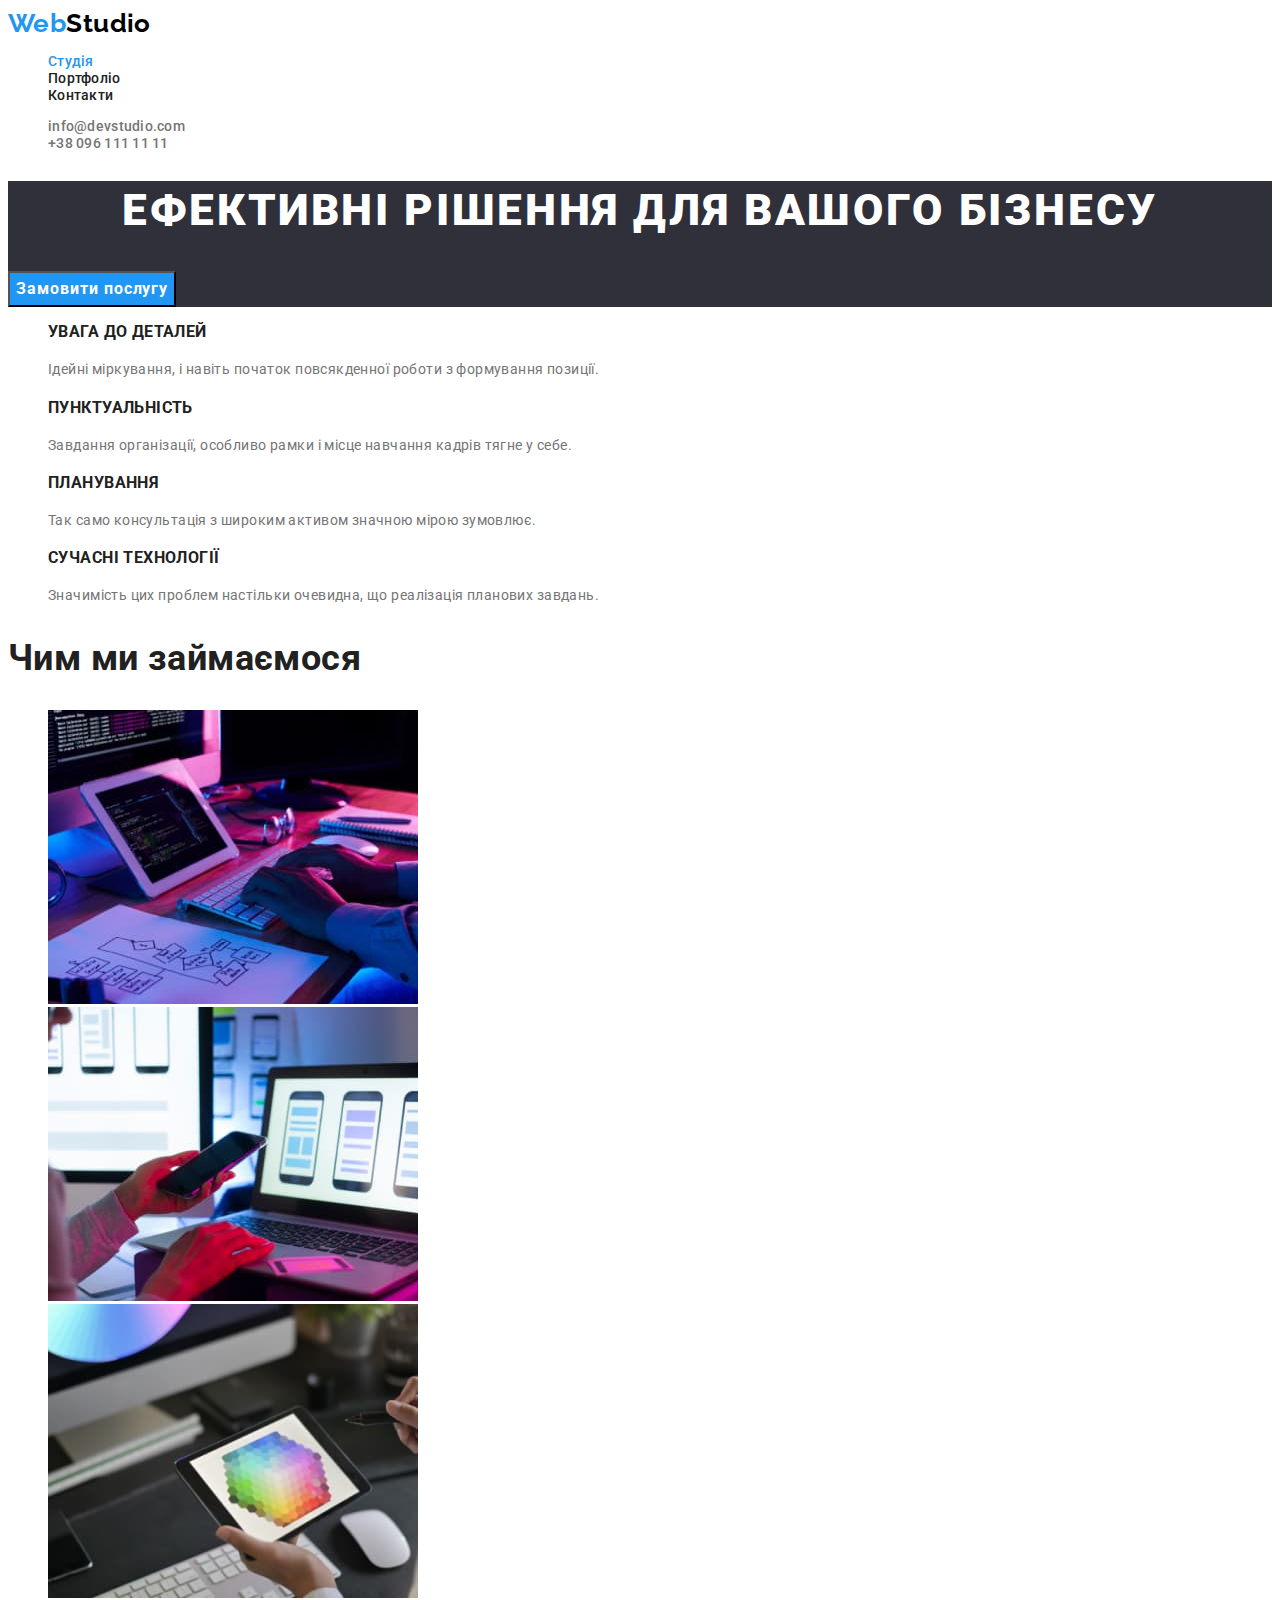
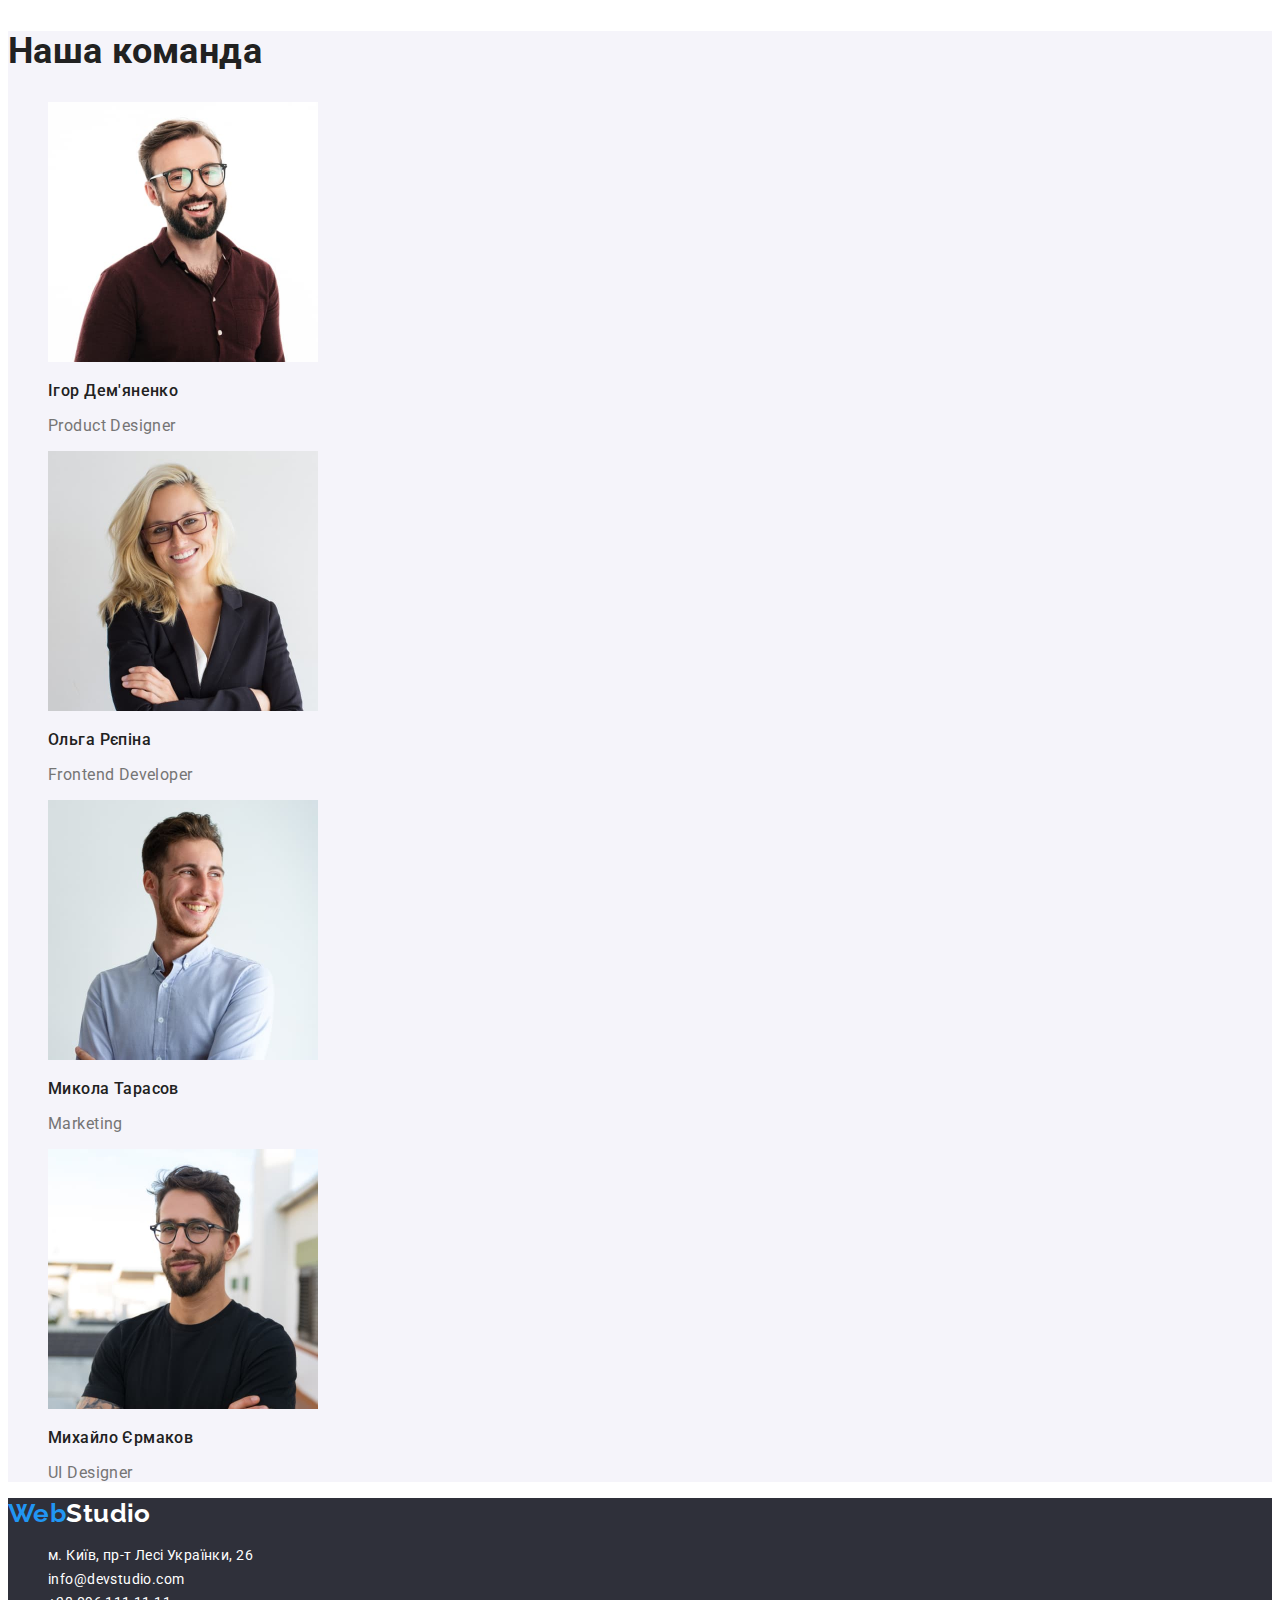
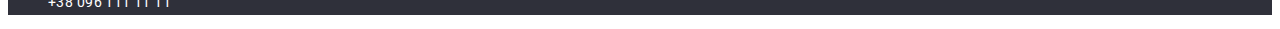
==== commit 40112575: "поправив все" ====
--- a/index.html
+++ b/index.html
@@ -31,7 +31,7 @@
             <button type="button" class="button">Замовити послугу</button>
         </section>
         <section class="section">
-            <h2 class="section-title">Наші особливості</h2>
+            <h2 class="visually-hidden">Наші особливості</h2>
             <ul class="feature-list">
                 <li>
                     <h3 class="title">УВАГА ДО ДЕТАЛЕЙ</h3>
@@ -65,7 +65,7 @@
             </li>
             </ul>
         </section>
-        <section class="section">
+        <section class="section our-team">
             <h2 class="section-title">Наша команда</h2>
             <ul class="team-list">
                 <li>
@@ -99,8 +99,8 @@
         <address>
             <ul class="contacts">
                 <li> <a href="https://goo.gl/maps/J2nCYvBNZH49f2Dp6" target="_blank" rel="noreferrer noopener" class="link">м. Київ, пр-т Лесі Українки, 26</a></li>
-                <li><a href="mailto:info@devstudio.com" class="link" >info@devstudio.com</a></li>
-                <li><a href="tel:+380961111111" class="link">+38 096 111 11 11</a></li>
+                <li class="item"><a href="mailto:info@devstudio.com" class="link" >info@devstudio.com</a></li>
+                <li class="item"><a href="tel:+380961111111" class="link">+38 096 111 11 11</a></li>
             </ul>
         </address>
     </footer>
--- a/css/styles.css
+++ b/css/styles.css
@@ -5,9 +5,12 @@
 /*  білий колір #FFFFFF; */
 
 /* колір акцент #2196F3 */
+/* hero bg color: #2F303A; */
 
 /* background: #2F303A; */
 /* колір logo #000000  та акцент #2196F3   */
+/*      колір tel та email rgba(255, 255, 255, 0.6) */
+
 
 :root {
     --primary-text-color: #757575; 
@@ -16,13 +19,18 @@
     --hero-text-color: #FFFFFF;
     --logo-color: #000000;
     --primary-bg-color: #F5F5F5;
+    --hero-bg-color: #2F303A;
     --secondory-bg-color: #F5F4FA;
+    --tel-email-color: rgba(255, 255, 255, 0.6);
 }
 
 body {
     color:var(--title-text-color);
-    background-color: var(--primary-bg-color);
+    background-color: var(--hero-text-color);
     font-family: 'Roboto', sans-serif;
+    font-size: 14px;
+    letter-spacing: 0.03em;
+
 
 }
 .list {
@@ -40,14 +48,13 @@
     font-weight: 700;
     font-size: 26px;
     line-height: 1.2;
-    letter-spacing: 0.03em;
+    
 }
 
 .site-nav .link {
     color:var(--title-text-color);
     text-decoration: none;
     font-weight: 500;
-    font-size: 14px;
     line-height: 1.14;
     letter-spacing: 0.02em;
 }
@@ -60,10 +67,9 @@
 }
 
 .auth-nav .link {
-    color: var(--title-text-color);
-    text-decoration: none;
-    font-weight: 500;
-    font-size: 14px;
+    color: var(--primary-text-color);
+    text-decoration: none;
+    font-weight: 500;
     line-height: 1.14;
     letter-spacing: 0.02em;
 }
@@ -73,7 +79,7 @@
 }
 /* hero */
 .hero {
-    background-color: var(--title-text-color);
+    background-color: var(--hero-bg-color)
 
 }
 .hero-title {
@@ -89,10 +95,13 @@
 .hero .button {
     color: var(--hero-text-color);
     background-color: var(--accent-color);
+    font-family: inherit;
     font-weight: 700;
     font-size: 16px;
     line-height: 1.88;
     letter-spacing: 0.06em;
+    cursor: pointer;
+
 }
 
 .section {
@@ -103,8 +112,21 @@
     font-weight: 700;
     font-size: 36px;
     line-height: 1.16;
-    letter-spacing: 0.03em;
-}
+}
+
+.visually-hidden {
+    position: absolute;
+    width: 1px;
+    height: 1px;
+    margin: -1px;
+    border: 0;
+    padding: 0;
+    
+    white-space: nowrap;
+    clip-path: inset(100%);
+    clip: rect(0 0 0 0);
+    overflow: hidden;
+  }
 /* feature */
 .feature-list {
     list-style: none;
@@ -112,17 +134,12 @@
 .feature-list .title {
     color: var(--title-text-color);
     font-weight: 700;
-    font-size: 14px;
     line-height: 1.14;
-    letter-spacing: 0.03em;
     text-transform: uppercase;
 }
 .feature-list .text {
     color: var(--primary-text-color);
-    font-weight: 400;
-    font-size: 14px;
     line-height: 1.71;
-    letter-spacing: 0.03em;
 }
 
 /* work */
@@ -133,46 +150,50 @@
 .team-list {
     list-style: none;
 }
+.our-team {
+    background-color: var(--secondory-bg-color);
+}
 
 .team-list .title {
     color:var(--title-text-color);
     font-weight: 500;
     font-size: 16px;
     line-height: 1.19;
-letter-spacing: 0.03em;
 }
 .team-list .text {
     color: var(--primary-text-color);
-    font-weight: 400;
     font-size: 16px;
     line-height: 1.19;
-    letter-spacing: 0.03em;
 }
 /* footer */
 .footer {
-    background-color: var(--title-text-color);
+    background-color: var(--hero-bg-color)
 }
 .footer-logo {
     color: var(--hero-text-color);
     font-weight: 700;
     font-size: 26px;
     line-height: 1.19;
-    letter-spacing: 0.03em;
 }
 
 /* contacts */
 .contacts {
     list-style: none;
+    font-style: normal;
 }
 
 .contacts .link{
     color:  var(--hero-text-color);
-    background-color: var(--title-text-color);
-    text-decoration: none;
-    font-weight: 400;
-    font-size: 14px;
+    background-color: var(--hero-bg-color);
+    text-decoration: none;
     line-height: 1.71;
-    letter-spacing: 0.03em;
+}
+.contacts .item {
+    color: var(--tel-email-color);
+}
+.contacts .link:hover,
+.contacts .link:focus {
+    color: var(--accent-color);
 }
 /* portfolio */
 
@@ -180,10 +201,11 @@
 .list .button {
     color: var(--title-text-color);
     background-color: var(--secondory-bg-color);
+    font-family: inherit;
     font-weight: 500;
     font-size: 16px;
     line-height: 1.62;
-    letter-spacing: 0.03em;
+    cursor: pointer;
     
 }
 .list .button:hover,
@@ -201,9 +223,6 @@
 }
 .gallery .text {
     color: var(--primary-text-color);
-    font-weight: 400;
     font-size: 16px;
     line-height: 1.88;
-    letter-spacing: 0.03em;
-
-}
+}
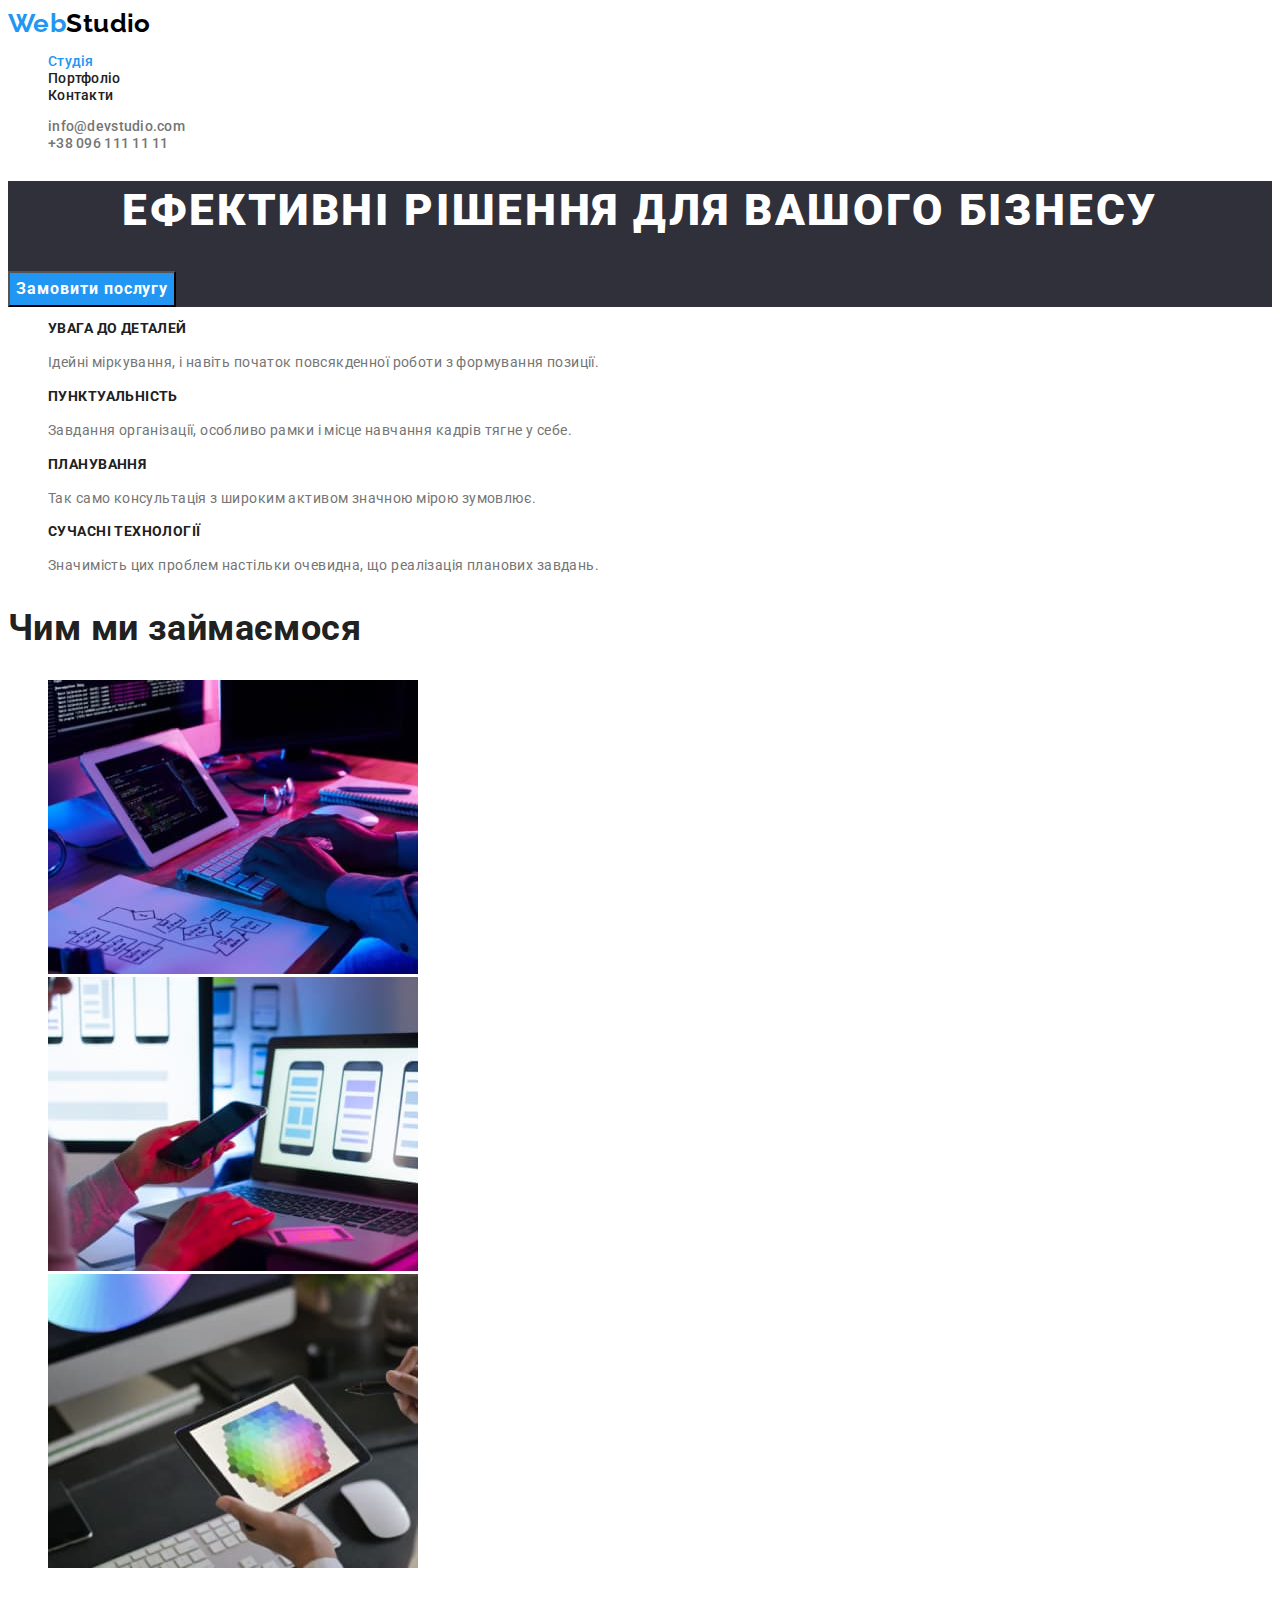
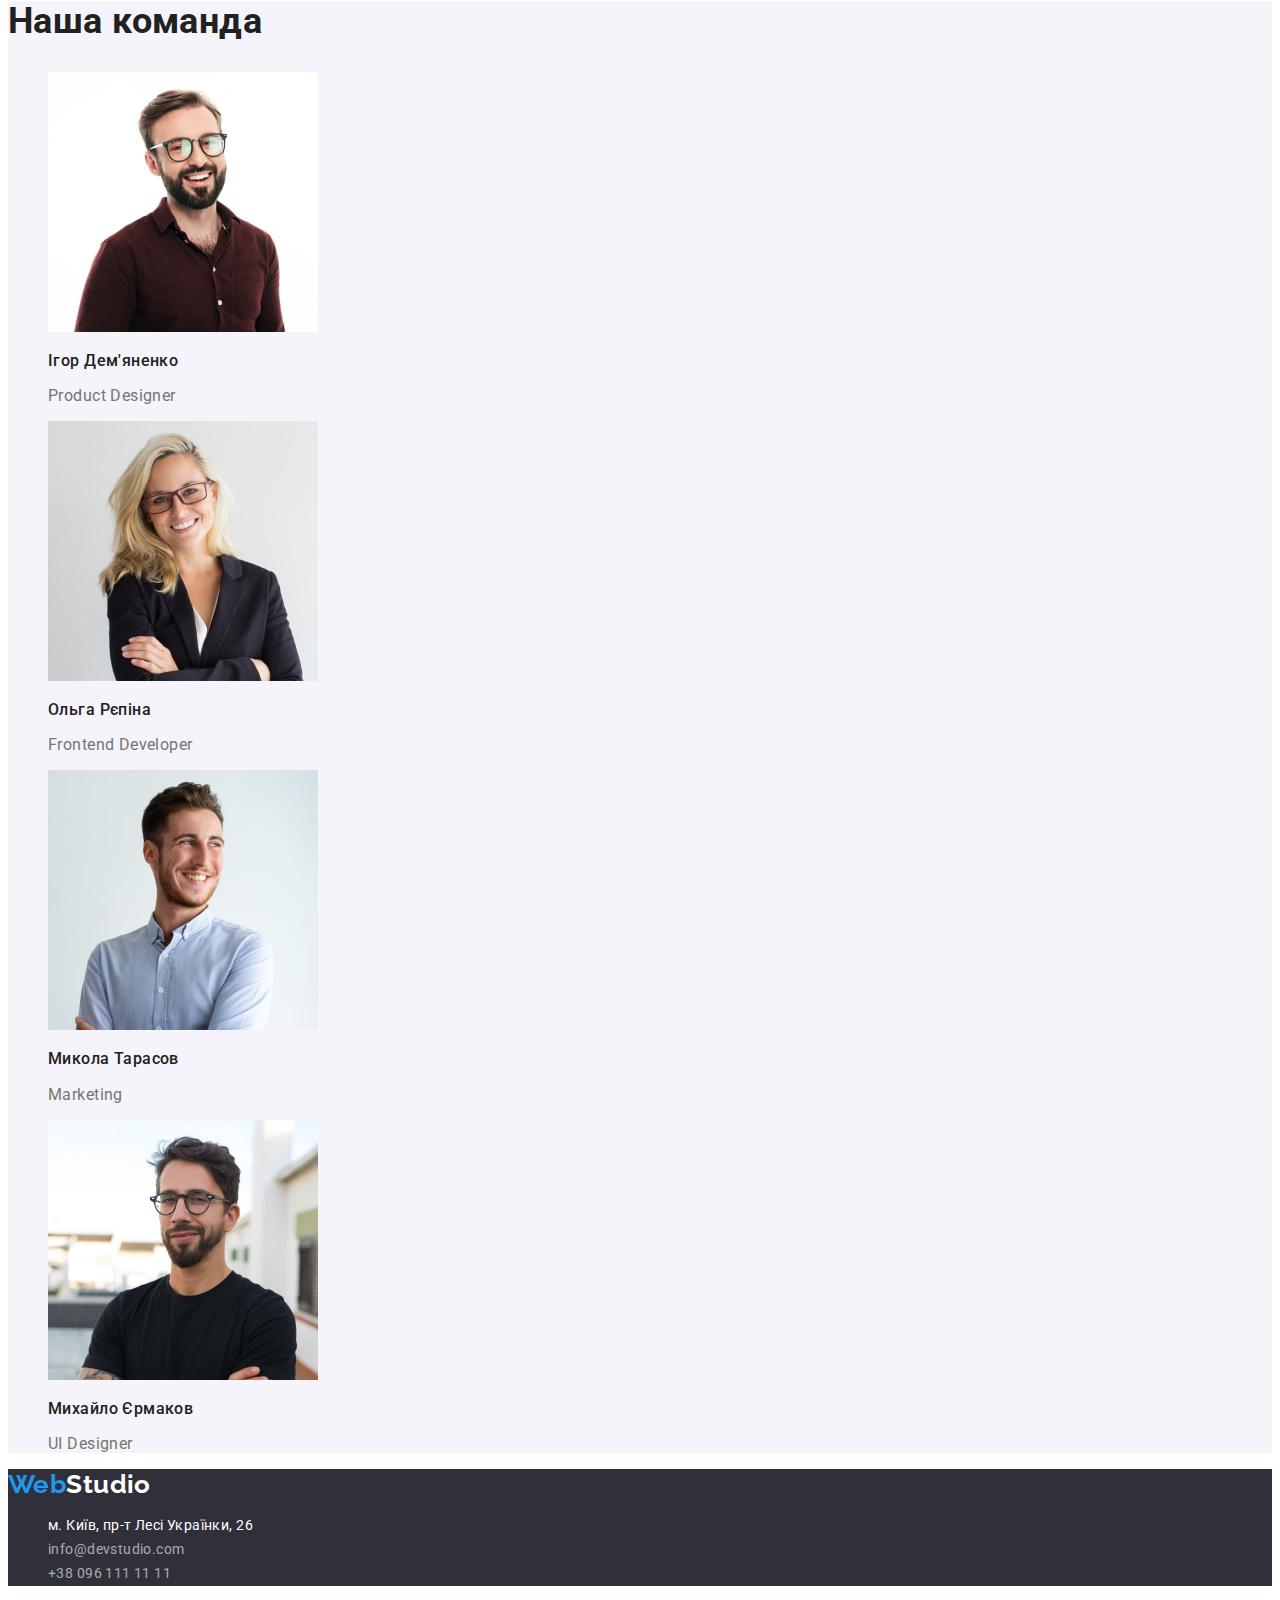
==== commit ecb64a3f: "done" ====
--- a/index.html
+++ b/index.html
@@ -99,8 +99,8 @@
         <address>
             <ul class="contacts">
                 <li> <a href="https://goo.gl/maps/J2nCYvBNZH49f2Dp6" target="_blank" rel="noreferrer noopener" class="link">м. Київ, пр-т Лесі Українки, 26</a></li>
-                <li class="item"><a href="mailto:info@devstudio.com" class="link" >info@devstudio.com</a></li>
-                <li class="item"><a href="tel:+380961111111" class="link">+38 096 111 11 11</a></li>
+                <li ><a href="mailto:info@devstudio.com" class="link item" >info@devstudio.com</a></li>
+                <li ><a href="tel:+380961111111" class="link item">+38 096 111 11 11</a></li>
             </ul>
         </address>
     </footer>
--- a/css/styles.css
+++ b/css/styles.css
@@ -132,6 +132,7 @@
     list-style: none;
 }
 .feature-list .title {
+    font-size: 14px;
     color: var(--title-text-color);
     font-weight: 700;
     line-height: 1.14;
@@ -206,6 +207,7 @@
     font-size: 16px;
     line-height: 1.62;
     cursor: pointer;
+    letter-spacing: 0.03em;
     
 }
 .list .button:hover,
